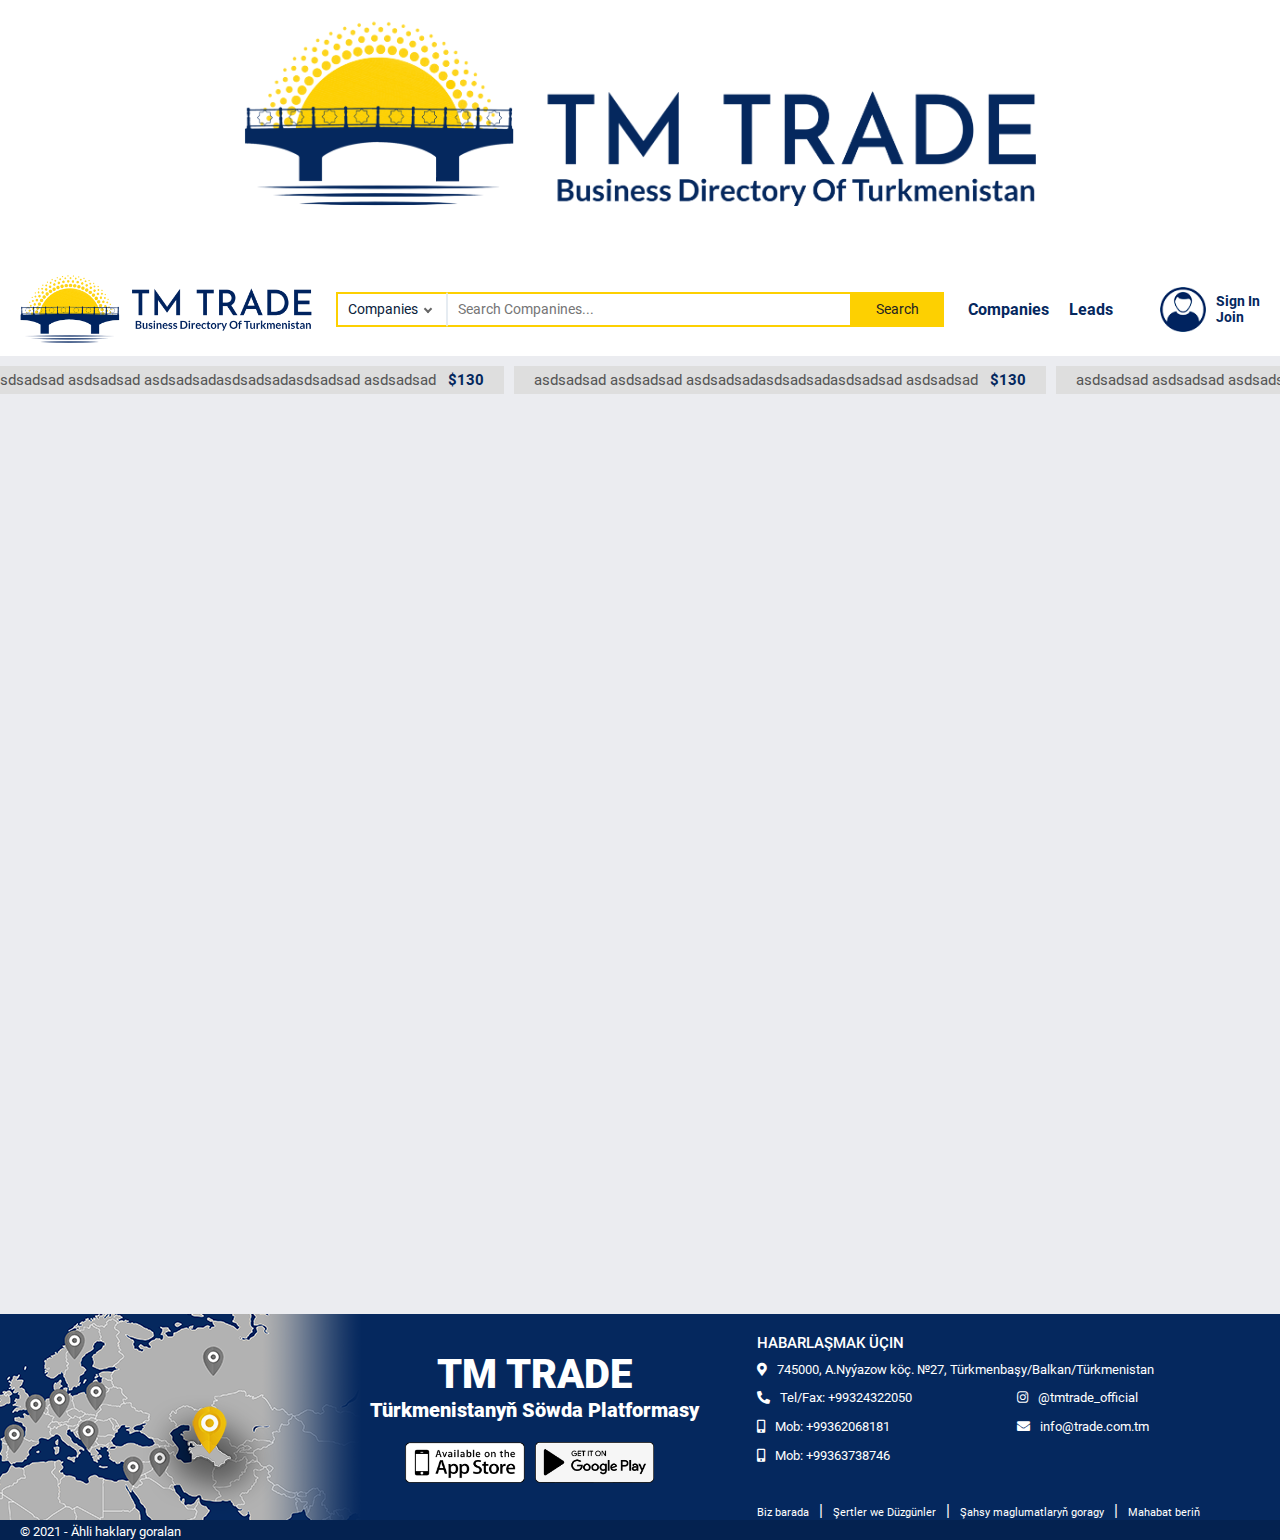
==== index.html @ 4eacf97b "first commit" ====
<!DOCTYPE html>
<html lang="ru">
<head>
    <meta charset="UTF-8">
    <meta http-equiv="X-UA-Compatible" content="IE=edge">
    <meta name="viewport" content="width=device-width, initial-scale=1.0">
    <link rel="stylesheet" type="text/css" href="css/lib/roboto.css" />
    <link rel="stylesheet" type="text/css" href="css/lib/all.min.css" />
    <link
      rel="stylesheet"
      href="css/lib/swiper-bundle.min.css"
    />
    <link rel="stylesheet" type="text/css" href="css/lib/bootstrap.min.css" />
    <link rel="stylesheet" type="text/css" href="css/style.css"/>
    <title>Document</title>
</head>
<body>

      <!-- #header start -->
      <header class="navbar main-header">
        <div class="container">
          <div class="row justify-content-center navbar-top-row">
            <div class="col-8">
              <div class="navbar__top">
                <div class="navbar__top-logo">
                  <img src="images/logo.png" alt="">
                </div>
               </div>
            </div>
          </div>
          <div class="row align-items-center">
            <div class="col-md-3">
              <div class="navbar__logo">
                <img src="images/splash.png" alt="">
              </div>
            </div>
            <div class="col-md-5 col-lg-6">
              <div class="navbar-search">
                <form class="navbar-search__form" action="">
                  <div class="select">
                    <div class="selectBtn" data-type="firstOption">Companies</div>
                    <div class="selectDropdown">
                      <div class="option" data-type="selectedComp">Companies</div>
                      <div class="option" data-type="selectedProd">Products</div>
                      <div class="option" data-type="selectedTender">Trade Leads</div>
                    </div>
                  </div>
                  <input id="navbar-search-input" class="nsi-input" oninput="return showicon()" type="text" placeholder="Search Companines...">
                  <i class="fas fa-times nsi-remove"></i>
                  <button>Search</button>
                </form>
              </div>
            </div>
            <div class="col-md-4 col-lg-3">
              <div class="navbar__links">
                <div class="navbar__links-nav">
                  <ul>
                    <li><a href="#">Companies</a></li>
                    <li><a href="#">Leads</a></li>
                  </ul>
                </div>
                <div class="navbar__sign">
                  <img src="images/user.png" alt="">
                  <div class="navbar__sign-link">
                    <a href="#">Sign In</a>
                    <a href="#">Join</a>
                  </div>
                </div>
              </div>
            </div>
          </div>
          
          
        </div>
      </header>
      <div class="marquee-js">
        <div class="marquee-js__wrapper">
            <a href="#">
              asdsadsad asdsadsad asdsadsadasdsadsadasdsadsad asdsadsad
              <span>$130</span>
            </a>
            <a href="#">
              asdsadsad asdsadsad asdsadsadasdsadsadasdsadsad asdsadsad
              <span>$130</span>
            </a>
            <a href="#">
              asdsadsad asdsadsad asdsadsadasdsadsadasdsadsad asdsadsad
              <span>$130</span>
            </a>
            <a href="#">
              asdsadsad asdsadsad asdsadsadasdsadsadasdsadsad asdsadsad
              <span>$130</span>
            </a>
            <a href="#">
              asdsadsad asdsadsad asdsadsadasdsadsadasdsadsad asdsadsad
              <span>$130</span>
            </a>
            <a href="#">
              asdsadsad asdsadsad asdsadsadasdsadsadasdsadsad asdsadsad
              <span>$130</span>
            </a>
            <a href="#">
              asdsadsad asdsadsad asdsadsadasdsadsadasdsadsad asdsadsad
              <span>$130</span>
            </a>
            <a href="#">
              asdsadsad asdsadsad asdsadsadasdsadsadasdsadsad asdsadsad
              <span>$130</span>
            </a>
            <a href="#">
              asdsadsad asdsadsad asdsadsadasdsadsadasdsadsad asdsadsad
              <span>$130</span>
            </a>
            <a href="#">
              asdsadsad asdsadsad asdsadsadasdsadsadasdsadsad asdsadsad
              <span>$130</span>
            </a>
            <a href="#">
              asdsadsad asdsadsad asdsadsadasdsadsadasdsadsad asdsadsad
              <span>$130</span>
            </a>
            <a href="#">
              asdsadsad asdsadsad asdsadsadasdsadsadasdsadsad asdsadsad
              <span>$130</span>
            </a>
          
        </div>
      </div>
      <!-- #header end -->
    <main class="main">
      <div class="content">
        <div class="container" style="padding: 0 0;" >
        </div>
      </div>
    </main>
    <footer class="footer">
        <div class="container">
          <div class="row align-items-center">
            <div class="offset-md-4 offset-lg-4 offset-xl-3 offset-xxl-1 col-md-3 col-lg-3 col-xl-4 col-xxl-6">
              <div class="footer__logo">
                <div class="footer__text">
                  <span>TM TRADE</span>
                  <p>Türkmenistanyň Söwda Platformasy</p>
                </div>
                <div class="footer__get-app">
                  <ul>
                    <li><a href="#"><img src="images/appstore.png" alt=""></a></li>
                    <li><a href="#"><img src="images/googleplay.png" alt=""></a></li>
                  </ul>
                </div>
              </div>
            </div>
            <div class="col-md-5 col-lg-5 col-xl-5 col-xxl-5">
              <div class="footer__content">
                <div class="footer__info">
                  <h4>HABARLAŞMAK ÜÇIN</h4>
                  <p><i class="fas fa-map-marker-alt"></i> 745000, A.Nyýazow köç. №27, Türkmenbaşy/Balkan/Türkmenistan</p>
                  <ul>
                    <li><a href="tel: +99324322050"><i class="fas fa-phone-alt"></i>Tel/Fax: +99324322050</a></li>
                    <li><a href="tel: +99362068181"><i class="fas fa-mobile-alt"></i>Mob: +99362068181</a></li>
                    <li><a href="tel: +99363738746"><i class="fas fa-mobile-alt"></i>Mob: +99363738746</a></li>
                    <li><a href="https://instagram.com/tmtrade_official"><i class="fab fa-instagram"></i>@tmtrade_official</a></li>
                    <li><a href="mailto: info@trade.com.tm"><i class="fas fa-envelope"></i>info@trade.com.tm</a></li>
                  </ul>
                </div>
                <div class="footer__links">
                  <ul>
                    <li><a href="#">Biz barada</a><span>|</span></li>
                    <li><a href="#">Şertler we Düzgünler</a><span>|</span></li>
                    <li><a href="#">Şahsy maglumatlaryň goragy</a><span>|</span></li>
                    <li><a href="#">Mahabat beriň</a></li>
                  </ul>
                </div>
              </div>
            </div>
          </div>
        </div>
        <div class="footer__bottom">
          <div class="container">
            <div class="row">
              <div class="col-md-3 col-xl-6">
                <span>© 2021 - Ähli haklary goralan</span>
              </div>
              <div class="col-md-9 col-xl-6">
                <div class="footer__bottom-links">
                  <ul>
                    <li><a href="#">Biz barada</a><span>|</span></li>
                    <li><a href="#">Şertler we Düzgünler</a><span>|</span></li>
                    <li><a href="#">Şahsy maglumatlaryň goragy</a><span>|</span></li>
                    <li><a href="#">Mahabat beriň</a></li>
                  </ul>
                </div>
              </div>
            </div>
          </div>
        </div>
    </footer>
    <!-- <div class="verybottom">
      <div class="container">
        
      </div>
  </div> -->
    
      <script src="js/lib/bootstrap.min.js"></script>
      <script src="js/lib/swiper-bundle.min.js"></script>
      <!-- <script src="js/lib/jquery.marquee.min.js"></script>
      <script src="js/lib/jquery.js"></script> -->
      <script src="js/main.js"></script>

      <!-- Initialize Swiper -->
      <script>
        var swiper = new Swiper(".mySwiper", {
          spaceBetween: 8,
          loop: true,
          pagination: {
          el: ".swiper-pagination",
          clickable: true,
        },
          centeredSlides: true,
          autoplay: {
          delay: 2500,
          disableOnInteraction: false,
        },
          navigation: {
            nextEl: ".swiper-button-next",
            prevEl: ".swiper-button-prev",
          },
        });
      </script>
      <script>
        var marqueeJS = {
  init: function(){
    marqueeJS.Tags = document.querySelectorAll('.marquee-js');
    for(var i = 0; i < marqueeJS.Tags.length; i++){
      marqueeJS.Tags[i].style.overflow = 'hidden';
    }
    marqueeJS.Tags = document.querySelectorAll('.marquee-js__wrapper');
    for(var i = 0; i < marqueeJS.Tags.length; i++){
      marqueeJS.Tags[i].style.position = 'relative';
      marqueeJS.Tags[i].style.right = '-'+marqueeJS.Tags[i].parentElement.offsetWidth+'px';
    }
    marqueeJS.loop();
  },
  loop: function(){
    for(var i = 0; i < marqueeJS.Tags.length; i++){
      var x = parseFloat(marqueeJS.Tags[i].style.right);
      x ++;
      var W = marqueeJS.Tags[i].parentElement.offsetWidth;
      var w = marqueeJS.Tags[i].offsetWidth;
      if((x/100) * W  > w) x = -W;
      if (marqueeJS.Tags[i].parentElement.parentElement.querySelector(':hover') !== marqueeJS.Tags[i].parentElement) marqueeJS.Tags[i].style.right = x + 'px';
    } 
    requestAnimationFrame(this.loop.bind(this));
  }
};
window.addEventListener('load',marqueeJS.init);

      </script>
</body>
</html>
---- css/lib/roboto.css ----
/* This stylesheet generated by Transfonter (https://transfonter.org) on February 25, 2018 4:00 PM */


@font-face {
    font-family: 'Roboto';
    src: url('../../fonts/roboto/Roboto-Bold.eot');
    src: local('Roboto Bold'), local('Roboto-Bold'),
        url('../../fonts/roboto/Roboto-Bold.eot?#iefix') format('embedded-opentype'),
        url('../../fonts/roboto/Roboto-Bold.woff') format('woff'),
        url('../../fonts/roboto/Roboto-Bold.ttf') format('truetype');
    font-weight: bold;
    font-style: normal;
}

@font-face {
    font-family: 'Roboto';
    src: url('../../fonts/roboto/Roboto-Regular.eot');
    src: local('Roboto'), local('Roboto-Regular'),
        url('../../fonts/roboto/Roboto-Regular.eot?#iefix') format('embedded-opentype'),
        url('../../fonts/roboto/Roboto-Regular.woff') format('woff'),
        url('../../fonts/roboto/Roboto-Regular.ttf') format('truetype');
    font-weight: 400;
    font-style: normal;
}

@font-face {
    font-family: 'Roboto';
    src: url('../../fonts/roboto/Roboto-Medium.eot');
    src: local('Roboto Medium'), local('Roboto-Medium'),
        url('../../fonts/roboto/Roboto-Medium.eot?#iefix') format('embedded-opentype'),
        url('../../fonts/roboto/Roboto-Medium.woff') format('woff'),
        url('../../fonts/roboto/Roboto-Medium.ttf') format('truetype');
    font-weight: 500;
    font-style: normal;
}


@font-face {
    font-family: 'Roboto';
    src: url('../../fonts/roboto/Roboto-Black.eot');
    src: local('Roboto Black'), local('Roboto-Black'),
        url('../../fonts/roboto/Roboto-Black.eot?#iefix') format('embedded-opentype'),
        url('../../fonts/roboto/Roboto-Black.woff') format('woff'),
        url('../../fonts/roboto/Roboto-Black.ttf') format('truetype');
    font-weight: 900;
    font-style: normal;
}

@font-face {
    font-family: 'Roboto';
    src: url('../../fonts/roboto/Roboto-Light.eot');
    src: local('Roboto Light'), local('Roboto-Light'),
        url('../../fonts/roboto/Roboto-Light.eot?#iefix') format('embedded-opentype'),
        url('../../fonts/roboto/Roboto-Light.woff') format('woff'),
        url('../../fonts/roboto/Roboto-Light.ttf') format('truetype');
    font-weight: 300;
    font-style: normal;
}


@font-face {
    font-family: 'Roboto';
    src: url('../../fonts/roboto/Roboto-Thin.eot');
    src: local('Roboto Thin'), local('Roboto-Thin'),
        url('../../fonts/roboto/Roboto-Thin.eot?#iefix') format('embedded-opentype'),
        url('../../fonts/roboto/Roboto-Thin.woff') format('woff'),
        url('../../fonts/roboto/Roboto-Thin.ttf') format('truetype');
    font-weight: 100;
    font-style: normal;
}
---- css/style.css ----
.container {
  margin: 0 auto;
  max-width: 1440px;
  padding: 0 20px;
}

.wrapper {
  display: flex;
  flex-direction: column;
  min-height: 100vh;
}
.wrapper .content {
  flex: 1 0 auto;
}
.wrapper .footer {
  flex: 0 0 auto;
}

.main {
  display: flex;
  flex-direction: column;
  min-height: 100vh;
}
.main .content {
  flex: 1 0 auto;
}
.main .footer {
  flex: 0 0 auto;
}

.main-auth {
  display: flex;
  flex-direction: column;
}

.navbar-top-row-scrolled {
  display: none;
}

.navbar__top {
  display: flex;
  padding-top: 5px;
  padding-bottom: 5px;
  justify-content: end;
}
.navbar__top .select-lang {
  position: relative;
  width: 120px;
  z-index: 1000;
  font-size: 12px;
}
.navbar__top .select-lang-btn {
  display: flex;
  flex-direction: row;
  align-items: center;
}
.navbar__top .select-lang-btn img {
  margin-right: 5px;
}
.navbar__top .select-lang .select-lang__btn {
  display: flex;
  height: 100%;
  align-items: center;
  align-self: center;
  padding-left: 10px;
  box-sizing: border-box;
  border-radius: 3px;
  width: 100%;
  cursor: pointer;
  position: relative;
  -webkit-user-select: none;
  -webkit-user-select--moz-user-select: none;
  -webkit-user-select--ms-user-select: none;
  -webkit-user-select--ms-user-select-user-select: none;
  background: #fff;
  font-size: 14px;
  display: flex;
  align-items: center;
}
.navbar__top .select-lang .select-lang__btn i {
  margin-left: 5px;
  font-size: 12px;
  color: #666;
}
.navbar__top .select-lang .select-lang__btn.toggle {
  border-radius: 3px 3px 0 0;
}
.navbar__top .select-lang .select-lang__btn.toggle:after {
  -webkit-transform: translateY(-50%) rotate(-135deg);
  -webkit-transform-transform: translateY(-50%) rotate(-135deg);
}
.navbar__top .select-lang .select-lang__dropdown {
  position: absolute;
  top: 100%;
  width: 100%;
  border-radius: 0 0 3px 3px;
  overflow: hidden;
  background: var(--bg1);
  border-top: 1px solid #eee;
  z-index: 1;
  background: #fff;
  -webkit-transform: scale(1, 0);
  -webkit-transform-transform: scale(1, 0);
  -webkit-transform-origin: top center;
  -webkit-transform-origin-transform-origin: top center;
  visibility: hidden;
  transition: 0.2s ease;
  box-shadow: 0 3px 3px rgba(0, 0, 0, 0.2);
  font-size: 12px;
}
.navbar__top .select-lang .select-lang__dropdown .option-lang {
  display: flex;
  flex-direction: row;
  align-items: center;
}
.navbar__top .select-lang .select-lang__dropdown .option-lang a {
  display: inline-block;
  width: 100%;
  padding: 10px;
}
.navbar__top .select-lang .select-lang__dropdown .option-lang a img {
  margin-right: 5px;
}
.navbar__top .select-lang .select-lang__dropdown .option-lang {
  box-sizing: border-box;
  cursor: pointer;
}
.navbar__top .select-lang .select-lang__dropdown .option-lang:hover {
  background: #f8f8f8;
}
.navbar__top .select-lang .select-lang__dropdown.toggle {
  visibility: visible;
  transform: scale(1, 1);
}
.navbar__logo img {
  width: 100%;
}
.navbar__search {
  display: flex;
  flex-direction: column;
}
.navbar__sign {
  display: flex;
  align-items: center;
  justify-content: flex-end;
}
.navbar__sign img {
  width: 42%;
  margin-right: 10px;
}
.navbar__sign-link {
  display: flex;
  flex-direction: column;
}
.navbar__sign-link a {
  color: #05285e;
  font-weight: 700;
}
.navbar__sign-link a:hover {
  color: #05285e;
  text-decoration: underline;
}
.navbar__links {
  display: flex;
  justify-content: space-between;
  align-items: center;
}
.navbar__links ul {
  display: flex;
  flex-direction: row;
}
.navbar__links ul li {
  margin-right: 20px;
}
.navbar__links ul li a {
  font-size: 16px;
  font-weight: 700;
  color: #05285e;
}
.navbar__links ul li a:hover {
  text-decoration: underline;
}

.navbar-search__form {
  position: relative;
  display: flex;
  flex-direction: row;
}
.navbar-search__form input {
  font-size: 14px;
  padding: 0px 10px;
  position: relative;
  border: 2px solid #fdd001;
  width: 89%;
  height: 35px;
  outline: none;
  border-left: 1px solid #e6ecf2;
}
.navbar-search__form button {
  font-size: 14px;
  width: 20%;
  padding: 0 5px;
  border: 0;
  background-color: #fdd001;
  color: #222;
  height: 35px;
}
.navbar-search__form .nsi-remove {
  position: absolute;
  background: #fff;
  color: #ed151d;
  top: 22%;
  font-size: 20px;
  font-weight: 700;
  right: 17%;
  display: none;
  cursor: pointer;
}
.navbar-search__form .nsi-active {
  display: initial;
}
.navbar-search__form__item-content {
  padding: 3px 5px;
  width: 100%;
}
.navbar-search__form__item-content a {
  font-size: 13px;
  position: relative;
  transition: 1s;
}
.navbar-search__form__item-content a::after {
  content: "";
  color: #fff;
  position: absolute;
  left: 120%;
  top: 25%;
  width: 7px;
  height: 7px;
  background-color: #fff;
  border: 1px solid;
  border-color: transparent transparent #222 #222;
  z-index: 1111;
  transform: rotate(-45deg);
}
.navbar-search__form:hover .search-dropdown__dropdown-list {
  display: initial;
}
.navbar-search__form__dropdown-list {
  position: absolute;
  left: -1.5%;
  min-height: 100%;
  top: 100%;
  display: none;
  border: 2px solid #fdd001;
  border-top: none;
  z-index: 100;
}
.navbar-search__form__dropdown-item {
  padding: 5px 10px;
}
.navbar-search__form__dropdown-item a {
  font-size: 13px;
}

.select {
  position: relative;
  width: 150px;
  border: 2px solid #fdd001;
  z-index: 1000;
  font-size: 12px;
  border-right: 1px solid #e6ecf2;
}
.select .selectBtn {
  display: flex;
  height: 100%;
  align-items: center;
  align-self: center;
  padding-left: 10px;
  box-sizing: border-box;
  border-radius: 3px;
  width: 100%;
  cursor: pointer;
  position: relative;
  -webkit-user-select: none;
  -webkit-user-select--moz-user-select: none;
  -webkit-user-select--ms-user-select: none;
  -webkit-user-select--ms-user-select-user-select: none;
  background: #fff;
  font-size: 14px;
}
.select .selectBtn:after {
  content: "";
  position: absolute;
  top: 50%;
  right: 15px;
  width: 6px;
  height: 6px;
  -webkit-transform: translateY(-50%) rotate(45deg);
  -webkit-transform-transform: translateY(-50%) rotate(45deg);
  border-right: 2px solid #666;
  border-bottom: 2px solid #666;
  transition: 0.2s ease;
}
.select .selectBtn.toggle {
  border-radius: 3px 3px 0 0;
}
.select .selectBtn.toggle:after {
  -webkit-transform: translateY(-50%) rotate(-135deg);
  -webkit-transform-transform: translateY(-50%) rotate(-135deg);
}
.select .selectDropdown {
  position: absolute;
  top: 100%;
  width: 100%;
  border-radius: 0 0 3px 3px;
  overflow: hidden;
  background: var(--bg1);
  border-top: 1px solid #eee;
  z-index: 1;
  background: #fff;
  -webkit-transform: scale(1, 0);
  -webkit-transform-transform: scale(1, 0);
  -webkit-transform-origin: top center;
  -webkit-transform-origin-transform-origin: top center;
  visibility: hidden;
  transition: 0.2s ease;
  box-shadow: 0 3px 3px rgba(0, 0, 0, 0.2);
  font-size: 12px;
}

.select .selectDropdown .option {
  padding: 10px;
  box-sizing: border-box;
  cursor: pointer;
}

.select .selectDropdown .option:hover {
  background: #f8f8f8;
}

.select .selectDropdown.toggle {
  visibility: visible;
  -webkit-transform: scale(1, 1);
  -webkit-transform-transform: scale(1, 1);
}

.main-header {
  padding: 10px 0;
  width: 100%;
  display: flex;
  justify-content: space-between;
  align-self: center;
  align-items: center;
  z-index: 1000;
  background-color: #fff;
  transition: 0.4s ease-out;
}
.main-header .logo {
  width: 220px;
}
.main-header .logo img {
  width: 88%;
}
.main-header .navbar_links {
  display: flex;
  list-style: none;
  margin-right: 50px;
  letter-spacing: 1px;
}
.main-header .navbar_links .navbar_link {
  transition: opacity 0.4s ease-in-out, transform 0.6s cubic-bezier(0.175, 0.885, 0.32, 1.275);
}
.main-header .navbar_links .navbar_link:nth-of-type(2) {
  transition-delay: 0.1s;
}
.main-header .navbar_links .navbar_link:nth-of-type(3) {
  transition-delay: 0.2s;
}
.main-header .navbar_links .navbar_link:nth-of-type(4) {
  transition-delay: 0.3s;
}
.main-header .navbar_links .navbar_link a {
  margin: 3px 10px 3px 3px;
  padding: 16px 8px;
}
.main-header .navbar_links .navbar_link a:hover {
  background: rgba(255, 255, 255, 0.2);
}
.main-header .menu-icon {
  position: relative;
  padding: 26px 10px;
  cursor: pointer;
  z-index: 1;
  display: none;
}
.main-header .menu-icon__line {
  display: block;
  position: relative;
  background: #000;
  height: 2px;
  width: 20px;
  border-radius: 4px;
  transition: background 0.8s ease;
}
.main-header .menu-icon__line::before, .main-header .menu-icon__line::after {
  content: "";
  position: absolute;
  height: 100%;
  width: 100%;
  border-radius: 4px;
  background: #000;
  transition: background 0.8s ease;
}
.main-header .menu-icon__line::before {
  transform: translateY(-5px);
}
.main-header .menu-icon__line::after {
  transform: translateY(5px);
}
.main-header .menu-btn {
  display: none;
}
.main-headerscrolled {
  background: #fff;
  color: white;
}
.main-headerscrolled .menu-icon__line, .main-headerscrolled .menu-icon__line::before, .main-headerscrolled .menu-icon__line::after {
  background: white;
}

.product-card-link:hover {
  color: #222;
}
.product-card-link:hover h4 {
  color: #1470cc;
}

.product-card {
  border-bottom: 1px solid #e6ecf2;
  display: flex;
  flex-direction: row;
  align-items: center;
}
.product-card__logo {
  margin-right: 10px;
  width: 30%;
  display: flex;
  justify-content: center;
}
.product-card__logo img {
  width: 100%;
  height: 120px;
  padding: 5px;
  object-fit: scale-down;
}
.product-card__info {
  width: 70%;
  margin: 20px 0;
  display: flex;
  flex-direction: column;
  padding-right: 10px;
}
.product-card__response {
  margin-bottom: 10px;
}
.product-card__response h4 {
  font-size: 20px;
  overflow: hidden;
  display: -webkit-box;
  -webkit-box-orient: vertical;
  -webkit-line-clamp: 2;
}
.product-card__location {
  display: flex;
  flex-direction: row;
  align-items: center;
}
.product-card__location p {
  margin-right: 30px;
  font-size: 14px;
  font-weight: 600;
  color: #888;
}
.product-card__location span {
  font-size: 14px;
  color: #888;
  font-weight: 500;
}
.product-card__location span i {
  margin-right: 5px;
  color: #555;
}

#countries {
  margin: 0;
}

.mainproducts {
  overflow: hidden;
  display: -webkit-box;
  -webkit-box-orient: vertical;
  -webkit-line-clamp: 2;
  line-height: 19px;
}

.search__block-center-content {
  background-color: #fff;
}
.search__block-center .sbc-found p {
  font-size: 16px;
  color: #555;
}
.search__block-center .sbc-found p span {
  font-weight: 600;
  color: #222;
  padding: 5px;
}

.search__block-rightbar {
  background-color: #fff;
  display: flex;
  flex-direction: column;
}

.leadspage-title {
  background-color: #fff;
  padding: 15px;
  display: flex;
  flex-direction: row;
  justify-content: space-between;
  align-items: center;
}
.leadspage-title h2 {
  font-size: 20px;
  color: #222;
}
.leadspage-title a {
  font-size: 14px;
  padding: 7px 14px;
  background-color: #5cb85c;
  color: #fff;
}

.leadscard {
  background-color: #fff;
  margin-top: 10px;
}
.leadscard__item {
  border-bottom: 1px solid #e6ecf2;
}
.leadscard__content {
  padding: 15px;
}
.leadscard__content:hover {
  background-color: rgba(230, 236, 242, 0.5);
}
.leadscard__title {
  display: flex;
  flex-direction: row;
  justify-content: space-between;
  align-content: center;
  padding: 5px 0;
}
.leadscard__title a {
  display: flex;
  align-items: center;
  color: #1470cc;
}
.leadscard__title img {
  object-fit: none;
}
.leadscard__text {
  margin: 8px 0;
}
.leadscard__text p {
  font-size: 13px;
  color: #555;
  overflow: hidden;
  display: -webkit-box;
  -webkit-box-orient: vertical;
  -webkit-line-clamp: 2;
}
.leadscard__keys p {
  font-size: 13px;
  color: #1470cc;
}
.leadscard__keys p a {
  font-size: 13px;
  color: #1470cc;
}
.leadscard__keys p a:hover {
  text-decoration: underline;
}
.leadscard__info {
  margin-top: 8px;
}
.leadscard__info ul {
  display: flex;
  flex-direction: row;
}
.leadscard__info ul li {
  margin-right: 10px;
  font-size: 13px;
}

.lead, .lead-last, .lead-rules {
  background-color: #fff;
  margin-top: 10px;
  font-weight: normal;
}
.lead h5, .lead-last h5, .lead-rules h5 {
  font-size: 18px;
  color: #222;
}

.lead hr {
  color: #888;
}
.lead__detail {
  display: flex;
  flex-direction: column;
  padding: 25px;
}
.lead__type {
  display: flex;
  flex-direction: row;
  align-items: center;
  align-content: center;
  align-self: center;
}
.lead__type h5 {
  line-height: 25px;
}
.lead__name {
  padding: 10px 0 0 5px;
}
.lead__name-text {
  display: flex;
  flex-direction: row;
  align-items: center;
  justify-content: space-between;
}
.lead__name-text h5 {
  font-size: 17px;
  font-weight: normal;
  color: #ed151d;
}
.lead__name-text img {
  object-fit: none;
}
.lead__name-info {
  padding-top: 5px;
}
.lead__name-info ul {
  display: flex;
  flex-direction: row;
}
.lead__name-info ul li {
  margin-right: 13px;
  color: #222;
}
.lead__name-info ul li i {
  font-size: 15px;
}
.lead__name-info ul li span {
  font-weight: 500;
  font-size: 12px;
}
.lead__text h5 {
  margin-bottom: 10px;
}
.lead__text p {
  padding-left: 5px;
  font-size: 14px;
  color: #555;
}
.lead__contact h5 {
  margin-bottom: 10px;
}
.lead__contact ul {
  padding-left: 5px;
  display: flex;
  flex-direction: column;
}
.lead__contact ul li {
  margin-right: 50px;
  margin-bottom: 10px;
}
.lead__contact ul li a {
  font-size: 15px;
  color: #222;
  font-weight: 400;
}
.lead__contact ul li a:hover {
  color: #1470cc;
  text-decoration: underline;
}
.lead__contact ul li a i {
  font-size: 18px;
  margin-right: 5px;
}
.lead__photos h5 {
  margin-bottom: 10px;
}
.lead__keys h3 {
  margin-bottom: 10px;
}
.lead__keys ul {
  display: flex;
  flex-direction: row;
  padding-left: 5px;
}
.lead__keys ul li a {
  font-size: 14px;
  color: #ed151d;
}
.lead__keys ul li a:hover {
  text-decoration: underline;
}
.lead__keys ul li span {
  font-size: 16px;
  color: #888;
}
.lead__sectors h5 {
  margin-bottom: 10px;
}
.lead__other h5 {
  margin-bottom: 10px;
}
.lead__other ul {
  padding-left: 5px;
}
.lead__other ul li {
  padding: 3px 0;
  font-size: 14px;
  display: flex;
  flex-direction: row;
  align-items: center;
}
.lead__other ul li i {
  font-size: 6px;
  padding-right: 7px;
  color: #222;
}
.lead__other ul li a {
  color: #222;
}
.lead__other ul li a:hover {
  color: #ed151d;
  text-decoration: underline;
}

.lead-last__title {
  padding: 20px 15px 10px 20px;
}
.lead-last__title h3 {
  color: #555;
}
.lead-last__choose {
  display: flex;
  flex-wrap: wrap;
  border-top: 1px solid #eeeeee;
}
.lead-last__choose input[type=radio] {
  display: none;
}
.lead-last__choose input[type=radio]:checked + label + .lead-last__tab {
  display: block;
}
.lead-last__choose input[type=radio]:checked + label {
  background: #fff;
  border: 1px solid #e6ecf2;
  border-bottom: 1px solid #ed151d;
}
.lead-last__choose label {
  padding: 10px 10px;
  background: #fff;
  font-weight: 500;
  color: #222;
  cursor: pointer;
}
.lead-last__choose .lead-last__tab {
  border-top: 1px solid #eeeeee;
  width: 100%;
  background: #fff;
  order: 1;
  display: none;
}
.lead-last__item {
  border-bottom: 1px solid #e6ecf2;
  max-height: 48px;
}
.lead-last__item:hover {
  background-color: rgba(230, 236, 242, 0.5);
}
.lead-last__item a {
  font-size: 14px;
  line-height: 18px;
  display: inline;
  width: 100%;
  max-height: 48px;
  overflow: hidden;
  display: -webkit-box;
  -webkit-box-orient: vertical;
  -webkit-line-clamp: 2;
  box-sizing: border-box;
  padding: 10px 15px;
}
.lead-last__item a:hover {
  text-decoration: underline;
  color: #ed151d;
}
.lead-last .lead-last-buy a {
  color: #1470cc;
}
.lead-last .lead-last-sell a {
  color: #ed151d;
}

.lead-add {
  background-color: #fff;
  margin-top: 10px;
  margin-bottom: 10px;
  font-weight: normal;
}
.lead-add .form-wizard {
  background-color: #fff;
  color: #555;
  padding: 30px;
}
.lead-add .form-wizard .wizard-form-radio {
  display: inline-block;
  margin-right: 20px;
  position: relative;
}
.lead-add .form-wizard .wizard-form-radio input[type=radio] {
  -webkit-appearance: none;
  -o-appearance: none;
  appearance: none;
  background-color: #dddddd;
  height: 25px;
  width: 25px;
  display: inline-block;
  vertical-align: middle;
  border-radius: 50%;
  position: relative;
  cursor: pointer;
}
.lead-add .form-wizard .wizard-form-radio input[type=radio]:focus {
  outline: 0;
}
.lead-add .form-wizard .wizard-form-radio input[type=radio]:checked {
  background-color: #fdd001;
}
.lead-add .form-wizard .wizard-form-radio input[type=radio]:checked::before {
  content: "";
  position: absolute;
  width: 10px;
  height: 10px;
  display: inline-block;
  background-color: #ffffff;
  border-radius: 50%;
  left: 1px;
  right: 0;
  margin: 0 auto;
  top: 8px;
}
.lead-add .form-wizard .wizard-form-radio input[type=radio] ~ label {
  cursor: pointer;
}
.lead-add .form-wizard .form-wizard-header {
  text-align: center;
}
.lead-add .form-wizard .form-wizard-next-btn, .lead-add .form-wizard .form-wizard-previous-btn, .lead-add .form-wizard .form-wizard-submit {
  background-color: #fdd001;
  color: #ffffff;
  display: inline-block;
  min-width: 100px;
  min-width: 120px;
  padding: 10px;
  text-align: center;
}
.lead-add .form-wizard .form-wizard-next-btn:hover, .lead-add .form-wizard .form-wizard-next-btn:focus, .lead-add .form-wizard .form-wizard-previous-btn:hover, .lead-add .form-wizard .form-wizard-previous-btn:focus, .lead-add .form-wizard .form-wizard-submit:hover, .lead-add .form-wizard .form-wizard-submit:focus {
  color: #ffffff;
  opacity: 0.6;
  text-decoration: none;
}
.lead-add .form-wizard .wizard-fieldset {
  display: none;
}
.lead-add .form-wizard .wizard-fieldset.show {
  display: block;
}
.lead-add .form-wizard .wizard-form-error {
  display: none;
  background-color: #ed151d;
  position: absolute;
  left: 0;
  right: 0;
  bottom: 0;
  height: 2px;
  width: 100%;
}
.lead-add .form-wizard .form-wizard-previous-btn {
  background-color: #ed151d;
}
.lead-add .form-wizard .form-control {
  font-weight: 400;
  padding: 6px 12px;
  color: #222;
  background-color: white;
  border: 1px solid #dbdbdb;
  border-radius: 0;
}
.lead-add .form-wizard .form-control:focus {
  box-shadow: none;
}
.lead-add .form-wizard .form-group {
  position: relative;
  margin: 20px 0;
}
.lead-add .form-wizard .wizard-form-text-label {
  position: absolute;
  left: 10px;
  top: 10px;
  transition: 0.2s linear all;
}
.lead-add .form-wizard .focus-input .wizard-form-text-label {
  color: #ed151d;
  top: -15px;
  transition: 0.2s linear all;
  font-size: 12px;
}
.lead-add .form-wizard .form-wizard-steps {
  margin: 30px 0;
  display: flex;
  justify-content: center;
}
.lead-add .form-wizard .form-wizard-steps li {
  width: 25%;
  float: left;
  position: relative;
  font-weight: normal;
}
.lead-add .form-wizard .form-wizard-steps li::after {
  background-color: #f3f3f3;
  content: "";
  height: 5px;
  left: 0;
  position: absolute;
  right: 0;
  top: 50%;
  transform: translateY(-50%);
  width: 100%;
  border-bottom: 1px solid #dddddd;
  border-top: 1px solid #dddddd;
}
.lead-add .form-wizard .form-wizard-steps li span {
  background-color: #dddddd;
  border-radius: 50%;
  display: inline-block;
  height: 40px;
  line-height: 40px;
  position: relative;
  text-align: center;
  width: 40px;
  z-index: 1;
}
.lead-add .form-wizard .form-wizard-steps li:last-child::after {
  width: 50%;
}
.lead-add .form-wizard .form-wizard-steps li.active span, .lead-add .form-wizard .form-wizard-steps li.activated span {
  background-color: #fdd001;
  color: #000;
  font-weight: 500;
}
.lead-add .form-wizard .form-wizard-steps li.active::after, .lead-add .form-wizard .form-wizard-steps li.activated::after {
  background-color: #fdd001;
  left: 50%;
  width: 50%;
  border-color: #fdd001;
}
.lead-add .form-wizard .form-wizard-steps li.activated::after {
  width: 100%;
  border-color: #fdd001;
}
.lead-add .form-wizard .form-wizard-steps li:last-child::after {
  left: 0;
}
.lead-add .form-wizard .wizard-password-eye {
  position: absolute;
  right: 32px;
  top: 50%;
  transform: translateY(-50%);
  cursor: pointer;
}
.lead-add .wizard-fieldset__done-text {
  background-color: #e0f0d6;
  padding: 25px;
  color: #555;
}
.lead-add #inputGroupFile02 {
  border: 1px solid #dbdbdb;
  background-color: #fff;
  padding: 6px 12px;
}
.lead-add .input-group-text {
  padding: 6px 12px;
  background: #dbdbdb;
}

.lead-rules__title {
  padding: 20px 15px 10px 20px;
  border-bottom: 2px solid #dbdbdb;
}
.lead-rules__content {
  padding: 10px 25px 25px 25px;
}
.lead-rules__content ul li {
  padding-top: 10px;
  color: #555;
}
.lead-rules__content ul li strong {
  margin-right: 5px;
}
.lead-rules__content ul li a {
  color: #ed151d;
}
.lead-rules__content ul li a:hover {
  text-decoration: underline;
}

@keyframes click-radio-wave {
  0% {
    width: 25px;
    height: 25px;
    opacity: 0.35;
    position: relative;
  }
  100% {
    width: 60px;
    height: 60px;
    margin-left: -15px;
    margin-top: -15px;
    opacity: 0;
  }
}
@media screen and (max-width: 767px) {
  .wizard-content-left {
    height: auto;
  }
}
.marquee-js__wrapper {
  width: 100000px;
  margin-left: -99%;
  display: flex;
  flex-direction: row;
  margin-top: 10px;
  overflow: hidden;
}
.marquee-js__wrapper a {
  background: #dedede;
  margin: 0 5px;
  padding: 5px 20px;
  color: #555;
  font-size: 15px;
}
.marquee-js__wrapper a:hover {
  color: #222;
  background-color: #fff;
}
.marquee-js__wrapper a span {
  margin-left: 8px;
  color: #05285e;
  font-weight: 700;
}

.main {
  margin: 0 auto;
  max-width: 1440px;
  padding: 0 20px;
}

.main__block {
  margin: 10px 0 0 0;
}

.leftbar {
  padding: 20px 0 0 20px;
  position: relative;
}
.leftbar__content {
  width: 100%;
  cursor: pointer;
}
.leftbar__content h6 {
  color: #222;
  font-weight: 600;
  letter-spacing: 1px;
  padding: 10px 0;
  padding: 0 2px;
}
.leftbar__list {
  padding-top: 20px;
  width: 100%;
}
.leftbar__item {
  transition: all 0.3s ease;
  padding: 5px 15px 5px 0;
}
.leftbar__item:hover {
  background-color: rgba(230, 236, 242, 0.5);
  box-shadow: 0px 0px 10px 0px rgba(51, 51, 51, 0.2);
}
.leftbar__item:hover:hover .leftbar__item-content a {
  padding-left: 10px;
}
.leftbar__item .leftbar__item-content {
  padding: 3px 5px;
  width: 100%;
  display: flex;
  justify-content: space-between;
  align-items: center;
}
.leftbar__item .leftbar__item-content a {
  color: #555;
  font-weight: 400;
  font-size: 14px;
  transition: all 0.3s ease;
}
.leftbar__item .leftbar__item-content span {
  background-color: #EBECF0;
  padding: 2px 10px;
  font-size: 12px;
  border-radius: 12px;
}
.leftbar__item:hover .leftbar__dropdown-list {
  display: initial;
}
.leftbar__item .leftbar__dropdown-list {
  position: absolute;
  left: 100%;
  width: 300px;
  min-height: 100%;
  top: 0;
  display: none;
  background-color: #fff;
  border: 1px solid #e6ecf2;
  border-top: none;
  z-index: 100;
}
.leftbar__item #more__dropdown-list {
  background-color: #fff;
  color: #555;
  width: 300px;
}
.leftbar__item #more__dropdown-item {
  margin-left: 10px;
}
.leftbar__item #more__dropdown-item:hover #more__dropdown-link {
  color: #222;
}
.leftbar__item #more__dropdown-item:hover {
  background-color: rgba(230, 236, 242, 0.5);
}
.leftbar__item #more__dropdown-link {
  color: #555;
}
.leftbar__item .more__dropdown-sub {
  color: #555;
}
.leftbar__item .leftbar__dropdown-item {
  padding: 0 10px;
  display: flex;
  justify-content: space-between;
  align-items: center;
}
.leftbar__item .leftbar__dropdown-item:hover {
  background-color: rgba(230, 236, 242, 0.5);
}
.leftbar__item .leftbar__dropdown-item a {
  padding: 10px 0;
  width: 100%;
  color: #555;
}
.leftbar__item .leftbar__dropdown-item span {
  font-size: 12px;
  cursor: pointer;
  color: #555;
  background-color: #EBECF0;
  padding: 2px 10px;
  border-radius: 12px;
}
.leftbar__item #more__item-content {
  width: 100%;
  display: flex;
  justify-content: space-between;
  align-items: center;
}
.leftbar #more-categories {
  padding: 10px 10px;
}

.leftbar__dropdown-item:hover .leftbar__dropdown-more-list {
  display: initial;
}
.leftbar__dropdown-item .leftbar__dropdown-more-list {
  position: absolute;
  left: 100%;
  width: 300px;
  min-height: 100%;
  border: 1px solid #e6ecf2;
  top: 0;
  display: none;
  background-color: #fff;
  border-top: none;
  z-index: 100;
}
.leftbar__dropdown-item .leftbar__dropdown-more-item {
  padding: 0 10px;
  display: flex;
  justify-content: space-between;
  align-items: center;
}
.leftbar__dropdown-item .leftbar__dropdown-more-item a {
  padding: 10px 0;
  width: 100%;
  color: #555;
}
.leftbar__dropdown-item .leftbar__dropdown-more-item:hover {
  background-color: rgba(230, 236, 242, 0.5);
}
.leftbar__dropdown-item .leftbar__dropdown-more-item span {
  cursor: pointer;
  color: #555;
}

.center {
  padding: 20px 20px 0 0px;
  height: 100%;
  display: flex;
  flex-direction: column;
}
.center .center__top .swiper {
  width: 100%;
  height: 100%;
}
.center .center__top .swiper:hover .swiper-button-next {
  opacity: 0.8;
}
.center .center__top .swiper:hover .swiper-button-prev {
  opacity: 0.8;
}
.center .center__top .swiper-slide {
  height: 530px;
  text-align: center;
  font-size: 18px;
  background: #fff;
  display: flex;
  justify-content: center;
  align-items: center;
  transition: 0.5s;
}
.center .center__top .swiper-slide a {
  display: block;
  width: 100%;
  height: 100%;
  object-fit: scale-down;
}
.center .center__top .swiper-slide img {
  display: block;
  width: 100%;
  height: 100%;
}
.center .center__top .swiper-button-next, .center .center__top .swiper-button-prev {
  transition: 0.3s;
  background: rgba(0, 0, 0, 0.8);
  right: 0;
  opacity: 0;
}
.center .center__top .swiper-button-next::after, .center .center__top .swiper-button-prev::after {
  color: #fff;
  font-size: 20px;
  font-weight: 700;
}
.center .center__top .swiper-button-prev {
  background: rgba(0, 0, 0, 0.8);
  left: 0;
  opacity: 0;
}
.center .center__top .swiper-button-prev::after {
  color: #fff;
  font-size: 20px;
}
.center .center__bottom {
  width: 100%;
  height: 100%;
}
.center .center__bottom-col {
  height: 50px;
}
.center .center__bottom-col a {
  text-transform: uppercase;
  font-size: 18px;
  font-weight: 700;
  color: #555;
}
.center .center__bottom-col a:hover {
  color: #1470cc;
}
.center .center__bottom-div {
  display: flex;
  justify-content: center;
  align-items: center;
  height: 100%;
  width: 100%;
}
.center .center__bottom-div-1 {
  background-color: #fdd001;
}
.center .center__bottom-div-2 {
  background-color: #fff;
  transform: skew(-30deg);
}
.center .center__bottom-div-2 a {
  transform: skew(30deg);
}
.center .center__bottom-div-3 {
  background-color: #fdd001;
}
.center .center__bottom-col-1 {
  padding-right: 0;
}
.center .center__bottom-col-2 {
  padding: 0;
  background-color: #fdd001;
}
.center .center__bottom-col-3 {
  padding-left: 0;
}
.center .center__bottom-col-3 ul {
  width: 100%;
  display: flex;
  flex-direction: row;
  justify-content: space-between;
  align-items: center;
}
.center .center__bottom-col-3 ul li {
  display: flex;
  justify-content: center;
}

.featured__companines-block {
  margin: 20px 0;
}

.second_block {
  height: 1000px;
}

.company-info {
  width: 100%;
  display: flex;
  flex-direction: row;
  justify-content: space-between;
  height: 280px;
}
.company-info__content {
  width: 60%;
  display: flex;
  flex-direction: row;
  align-items: center;
}
.company-info__logo {
  display: flex;
  justify-content: center;
  width: 30%;
}
.company-info__logo img {
  object-fit: scale-down;
  padding: 5px 10px;
}
.company-info__info {
  width: 70%;
  margin-left: 10px;
  padding-right: 10px;
}
.company-info__info h4 {
  margin-bottom: 5px;
  font-weight: 700;
  letter-spacing: 1px;
}
.company-info__info p {
  margin-bottom: 15px;
  color: #222;
  font-weight: 500;
  font-size: 16px;
  line-height: 25px;
  display: flex;
  align-items: center;
}
.company-info__info p i {
  color: #ed151d;
  font-size: 25px;
  margin-right: 10px;
}
.company-info__links {
  display: flex;
  flex-direction: row;
}
.company-info__links ul li {
  margin-bottom: 10px;
  display: flex;
}
.company-info__links ul li a {
  font-size: 14px;
  font-weight: 500;
}
.company-info__links ul li a:hover {
  text-decoration: underline;
}
.company-info__links ul li a i {
  font-size: 20px;
  margin-right: 10px;
}
.company-info__links-phones {
  margin-right: 70px;
}
.company-info__main {
  width: 40%;
  overflow: hidden;
}
.company-info__main img {
  min-width: 100%;
  max-width: 100%;
  min-height: 100%;
  object-fit: cover;
  object-position: top;
}

.company-detail-col {
  background-color: #EBECF0;
}

.company-detail {
  padding: 20px 0;
  margin-top: 10px;
  background-color: #fff;
}
.company-detail__about, .company-detail__products, .company-detail__brochure, .company-detail__categories, .company-detail__business-segment, .company-detail__map, .company-detail__gallery {
  padding: 0 20px;
  margin-bottom: 20px;
}
.company-detail__about h5, .company-detail__products h5, .company-detail__brochure h5, .company-detail__categories h5, .company-detail__business-segment h5, .company-detail__map h5, .company-detail__gallery h5 {
  font-size: 20px;
  font-weight: 600;
  padding-bottom: 10px;
}
.company-detail__products ul {
  columns: 2;
  -webkit-columns: 2;
  -moz-columns: 2;
}
.company-detail__products ul li {
  display: flex;
  padding-top: 7px;
  align-items: center;
}
.company-detail__products ul li i {
  font-size: 6px;
  margin-right: 10px;
}
.company-detail__brochure a {
  padding-left: 10px;
  display: flex;
  font-size: 16px;
  align-items: center;
}
.company-detail__brochure a i {
  font-size: 20px;
  margin-right: 5px;
}
.company-detail__filter {
  display: flex;
  flex-direction: row;
  justify-content: space-between;
}
.company-detail__categories {
  width: 50%;
}
.company-detail__business-segment {
  width: 50%;
}
.company-detail__map {
  width: 100%;
  height: 200px;
}
.company-detail__map #map {
  width: 100%;
  height: 100%;
}
.company-detail-banner-col {
  padding: 0 12px 0 5px;
  background-color: #EBECF0;
}
.company-detail-banner-col .company-detail__banner {
  margin-top: 10px;
  background-color: #fff;
}
.company-detail-banner-col .company-detail__banner img {
  width: 100%;
}

.scroll-margin {
  margin: 10px 0 0 0;
}

.countries, .categories, .business-segment {
  background-color: #fff;
  display: flex;
  flex-direction: column;
  margin-top: 10px;
}
.countries__title, .categories__title, .business-segment__title {
  height: 50px;
  border-bottom: 1px solid #e6ecf2;
  display: flex;
  flex-direction: row;
  justify-content: space-between;
  align-items: center;
  padding: 0 10px;
}
.countries__title h6, .categories__title h6, .business-segment__title h6 {
  font-size: 18px;
  font-weight: 600;
}
.countries__title a, .categories__title a, .business-segment__title a {
  display: flex;
  align-items: center;
}
.countries__title a span, .categories__title a span, .business-segment__title a span {
  color: #222;
  padding: 0 10px 0 20px;
  font-weight: 500;
  overflow: hidden;
  display: -webkit-box;
  -webkit-box-orient: vertical;
  -webkit-line-clamp: 1;
}
.countries__title a i, .categories__title a i, .business-segment__title a i {
  color: #ed151d;
  font-size: 16px;
}
.countries__search input, .categories__search input, .business-segment__search input {
  font-size: 14px;
  border: 1px solid #dae0e6;
  width: 90%;
  padding: 7px;
  margin: 10px;
  outline: none;
}
.countries__search input:focus, .categories__search input:focus, .business-segment__search input:focus {
  border: 1px solid #ed151d;
}
.countries__item:hover, .categories__item:hover, .business-segment__item:hover {
  background-color: rgba(230, 236, 242, 0.5);
}
.countries__item a, .categories__item a, .business-segment__item a {
  padding: 5px 15px;
  display: flex;
  justify-content: space-between;
}
.countries__item a span, .categories__item a span, .business-segment__item a span {
  color: #222;
  font-size: 12px;
  padding: 2px 10px;
  background-color: #EBECF0;
  border-radius: 12px;
  height: 10%;
}

.new-notification {
  color: #fff;
  font-size: 10px;
  padding: 1px 7px;
  background-color: #ed151d;
  border-radius: 12px;
  margin-right: 5px;
}

#leads-category-filter {
  padding: 5px 15px;
}

.categories-filter {
  background-color: #fff;
  display: flex;
  flex-direction: column;
}
.categories-filter__title {
  height: 50px;
  border-bottom: 1px solid #e6ecf2;
  display: flex;
  flex-direction: row;
  justify-content: space-between;
  align-items: center;
  padding: 0 10px;
}
.categories-filter__title h6 {
  font-size: 18px;
  font-weight: 600;
}
.categories-filter__title a {
  display: flex;
  align-items: center;
}
.categories-filter__title a span {
  color: #222;
  padding: 0 10px 0 20px;
  font-weight: 500;
  overflow: hidden;
  display: -webkit-box;
  -webkit-box-orient: vertical;
  -webkit-line-clamp: 1;
}
.categories-filter__title a i {
  color: #ed151d;
  font-size: 16px;
}
.categories-filter__home a, .categories-filter__sub a {
  display: flex;
  justify-content: space-between;
  width: 100%;
}
.categories-filter__home a span, .categories-filter__sub a span {
  color: #222;
  font-size: 12px;
  padding: 2px 10px;
  background-color: #EBECF0;
  border-radius: 12px;
}
.categories-filter__home {
  display: flex;
  flex-direction: row;
  justify-content: space-between;
}
.categories-filter__home:hover {
  background-color: rgba(230, 236, 242, 0.5);
}
.categories-filter__home:hover .categories-filter-btn-more {
  background-color: rgba(230, 236, 242, 0.5);
}
.categories-filter__home span {
  height: 20px;
}
.categories-filter__home a {
  padding: 5px 15px 5px 0;
}
.categories-filter__sub span {
  height: 20%;
}
.categories-filter__sub a {
  padding: 5px 15px 5px 35px;
}
.categories-filter__sub a:hover {
  background-color: rgba(230, 236, 242, 0.5);
}

.search-page-filter {
  background-color: #fff;
}

.categories-filter__item-more {
  display: none;
}

.categories-filter-btn-more {
  width: 40px;
  display: flex;
  justify-content: center;
  align-items: center;
  border: none;
  outline: none;
  background: #fff;
  padding-left: 5px;
  padding-right: 5px;
  font-size: 14px;
  color: #1470cc;
}

.company-card {
  padding: 20px 0;
  margin: 0 20px;
  border-bottom: 1px solid #e6ecf2;
}
.company-card__name {
  margin-bottom: 5px;
}
.company-card__name h4 {
  font-weight: 700;
  text-transform: uppercase;
  font-size: 18px;
}
.company-card__content {
  display: flex;
  flex-direction: row;
  align-items: center;
}
.company-card__logo {
  margin-right: 10px;
  width: 25%;
  display: flex;
  justify-content: center;
}
.company-card__logo img {
  width: 100%;
  height: 160px;
  padding: 5px;
  object-fit: scale-down;
}
.company-card__info {
  width: 75%;
  display: flex;
  flex-direction: column;
  justify-content: space-between;
}
.company-card__info .company-card__info-subject {
  color: #888;
  vertical-align: top;
  width: 140px;
}
.company-card__info td {
  color: #222;
  font-size: 13px;
  padding: 4px 0;
}
.company-card__info-btn {
  margin-top: 20px;
}
.company-card__info-btn .company-card__btn-contact {
  border-radius: 3px;
  box-sizing: border-box;
  background-color: #fdd001;
  line-height: 1.5;
  padding: 5px 15px;
  font-size: 14px;
  color: black;
  font-weight: 400;
  margin-right: 20px;
}
.company-card__info-btn i {
  padding: 5px;
}
.company-card__info-btn span {
  font-size: 14px;
  color: #1470cc;
  padding: 5px 15px;
}

.companies__sort {
  padding: 11px 0 10px 30px;
  border-bottom: 1px solid #e6ecf2;
  display: flex;
  flex-direction: row;
  align-items: center;
}
.companies__sort span {
  font-size: 16px;
  margin-right: 10px;
  color: #555;
  font-weight: 700;
}
.companies__sort-links {
  border: 1px solid #EBECF0;
  padding: 5px 0px 5px 0;
}
.companies__sort-links a {
  padding: 5px 10px 5px 10px;
  border-right: 1px solid #EBECF0;
  color: #555;
}
.companies__sort-links a:hover {
  background-color: rgba(230, 236, 242, 0.5);
}

.detail-gallery__lightgallery {
  margin: 4px, 4px;
  padding: 4px;
  width: 100%;
  overflow-x: auto;
  white-space: nowrap;
}
.detail-gallery__lightgallery a {
  margin-right: 10px;
}
.detail-gallery__lightgallery a img {
  width: 20%;
}

.pagination-nav {
  background-color: #fff;
}
.pagination-nav .page-link {
  border: 0;
  border-left: 1px solid #dee2e6;
  border-right: 1px solid #dee2e6;
}
.pagination-nav .page-item:first-child .page-link {
  border-top-left-radius: 0;
  border-bottom-left-radius: 0;
}
.pagination-nav .page-item:last-child .page-link {
  border-top-right-radius: 0;
  border-bottom-right-radius: 0;
}

.banner-gif img {
  margin-bottom: 10px;
  width: 100%;
}

.home-title__style {
  font-size: 18px;
  font-weight: 600;
  padding: 20px 10px 10px;
}

.popular-companies, .latest-companies {
  background-color: #fff;
  margin-top: 10px;
}
.popular-companies__title, .latest-companies__title {
  border-bottom: 1px solid #e6ecf2;
}

.popular-companies__border, .latest-companies__border {
  border: 1px solid #e6ecf2;
  border-right: 0;
  border-top: 0;
}

.popular-companies__item, .latest-companies__item {
  height: 210px;
  display: flex;
  flex-direction: column;
  justify-content: space-between;
}
.popular-companies__item:hover img, .latest-companies__item:hover img {
  transform: scale(1.05);
}
.popular-companies__item a, .latest-companies__item a {
  display: flex;
  flex-direction: column;
  justify-content: space-between;
  height: 200px;
  padding: 15px 5px 0 5px;
}
.popular-companies__item a .popular-companies__name, .popular-companies__item a .latest-companies__name, .latest-companies__item a .popular-companies__name, .latest-companies__item a .latest-companies__name {
  display: flex;
  justify-content: center;
}
.popular-companies__item a .popular-companies__name span, .popular-companies__item a .latest-companies__name span, .latest-companies__item a .popular-companies__name span, .latest-companies__item a .latest-companies__name span {
  text-align: center;
  overflow: hidden;
  display: -webkit-box;
  -webkit-box-orient: vertical;
  -webkit-line-clamp: 2;
}
.popular-companies__item a .popular-companies__logo, .popular-companies__item a .latest-companies__logo, .latest-companies__item a .popular-companies__logo, .latest-companies__item a .latest-companies__logo {
  display: flex;
  justify-content: center;
  height: 70%;
}
.popular-companies__item a .popular-companies__logo img, .popular-companies__item a .latest-companies__logo img, .latest-companies__item a .popular-companies__logo img, .latest-companies__item a .latest-companies__logo img {
  max-width: 100%;
  transition: 0.5s;
  object-fit: scale-down;
}

.latest-leads {
  display: flex;
  flex-direction: column;
  background-color: #ffffff;
  margin-top: 10px;
}
.latest-leads__title {
  border-bottom: 1px solid #e6ecf2;
}
.latest-leads__item {
  border-bottom: 1px solid #e6ecf2;
}
.latest-leads__item:hover {
  background-color: rgba(230, 236, 242, 0.5);
}
.latest-leads__item a {
  display: flex;
  flex-direction: column;
  padding: 10px 20px;
}
.latest-leads__name {
  display: flex;
  justify-content: space-between;
  align-items: center;
  padding: 10px 0;
}
.latest-leads__name img {
  padding-right: 5px;
}
.latest-leads__name p {
  color: #222;
  font-weight: 600;
  width: 100%;
  overflow: hidden;
  display: -webkit-box;
  -webkit-box-orient: vertical;
  -webkit-line-clamp: 1;
}
.latest-leads__name span {
  min-width: 10%;
  display: flex;
  justify-content: center;
}
.latest-leads__description {
  padding-bottom: 10px;
}
.latest-leads__description p {
  color: #888;
  overflow: hidden;
  display: -webkit-box;
  -webkit-box-orient: vertical;
  -webkit-line-clamp: 2;
}
.latest-leads__more {
  display: flex;
  justify-content: end;
}
.latest-leads__more a {
  text-transform: uppercase;
  font-weight: 600;
  padding: 10px 50px;
  font-size: 18px;
}

.buy-lead, .sell-lead {
  padding: 2px 0;
  font-size: 11px;
  color: white;
  border-radius: 13px;
}

.buy-lead {
  background-color: #1470cc;
}

.sell-lead {
  background-color: #ed151d;
}

.why-us {
  display: flex;
  flex-direction: column;
  background-color: #ffffff;
  margin-top: 10px;
}
.why-us__button {
  width: 100%;
  display: flex;
  justify-content: center;
  padding-bottom: 40px;
}
.why-us__button .custom-btn {
  height: 50px;
  font-size: 15px;
  letter-spacing: 1px;
  text-transform: uppercase;
  color: #fff;
  border-radius: 5px;
  padding: 10px 25px;
  font-weight: 600;
  background: transparent;
  cursor: pointer;
  transition: all 0.3s ease;
  position: relative;
  display: inline-block;
  box-shadow: inset 2px 2px 2px 0px rgba(255, 255, 255, 0.5), 7px 7px 20px 0px rgba(0, 0, 0, 0.1), 4px 4px 5px 0px rgba(0, 0, 0, 0.1);
  outline: none;
}
.why-us__button .btn-11 {
  border: none;
  background: #1470cc;
  color: #fff;
  overflow: hidden;
}
.why-us__button .btn-11:hover {
  text-decoration: none;
  color: #fff;
}
.why-us__button .btn-11:before {
  position: absolute;
  content: "";
  display: inline-block;
  top: -180px;
  left: 0;
  width: 30px;
  height: 100%;
  background-color: #fff;
  animation: shiny-btn1 3s ease-in-out infinite;
}
.why-us__button .btn-11:hover {
  opacity: 0.7;
}
.why-us__button .btn-11:active {
  box-shadow: 4px 4px 6px 0 rgba(255, 255, 255, 0.3) -4px -4px 6px 0 rgba(116, 125, 136, 0.2), inset -4px -4px 6px 0 rgba(255, 255, 255, 0.2) inset 4px 4px 6px 0 rgba(0, 0, 0, 0.2);
}
.why-us__title {
  margin-top: 40px;
  margin-bottom: 10px;
  display: flex;
  align-items: center;
  justify-content: center;
}
.why-us__title span {
  font-size: 140px;
  font-weight: 900;
  color: #888;
  margin-right: 10px;
  color: linear-gradient(315deg, #0abcf9 0%, #2c69d1 74%);
  color: #1470cc;
}
.why-us__title h2 {
  position: relative;
  font-weight: 900;
  font-size: 35px;
  color: #05285e;
}
.why-us__content {
  padding-bottom: 30px;
}
.why-us__content ul {
  margin-left: 50px;
  display: flex;
  flex-wrap: wrap;
}
.why-us__content ul li {
  width: 30%;
  margin-right: 10px;
  padding: 20px 0;
  display: flex;
  align-items: center;
  border-bottom: 1px solid #e6ecf2;
}
.why-us__content ul li span {
  font-size: 14px;
}
.why-us__content ul li img {
  object-fit: scale-down;
  margin-right: 10px;
  width: 23%;
}
.why-us .add-company-form {
  width: 100%;
  padding: 0 1em 1em 1em;
}
.why-us .add-company-form .add-company-input-group {
  display: block;
  position: relative;
  padding-bottom: 10px;
}
.why-us .add-company-form .add-company-input-group label {
  position: absolute;
  pointer-events: none;
  left: 0.5em;
  top: 0.7em;
  transition: 0.2s ease all;
  color: #ccc;
  width: 200px;
  font-size: 15px;
}
.why-us .add-company-form .add-company-input-group input {
  background-color: transparent;
  padding: 0.75em 1.5em 0.5em 1.5em;
  line-height: 1.5em;
  border: 0;
  display: block;
  width: 100%;
  margin-top: 20px;
  border-bottom: 1px solid #05285e;
  background: linear-gradient(to bottom, rgba(255, 255, 255, 0) 96%, #05285e 4%);
  background-color: rgba(230, 236, 242, 0.5);
  background-position: -100em 0;
  background-size: 100% 100%;
  background-repeat: no-repeat;
  padding-left: 0.5em;
  transition: 0.3s cubic-bezier(0.64, 0.09, 0.08, 1) all;
}
.why-us .add-company-form .add-company-input-group input:focus, .why-us .add-company-form .add-company-input-group input:valid {
  background-position: 0 0;
}
.why-us .add-company-form .add-company-input-group input:focus ~ label, .why-us .add-company-form .add-company-input-group input:valid ~ label {
  color: #05285e;
  font-size: 12px;
  top: -1.3em;
}
.why-us .add-company-form .add-company-input-group input:focus {
  outline: none;
}
.why-us .add-company-form p {
  display: block;
  font-size: 14px;
  padding-bottom: 10px;
}
.why-us .add-company-form p i {
  color: #ed151d;
}
.why-us .add-company-form button {
  cursor: pointer;
  margin-top: 40px;
  background-color: transparent;
  padding: 0.75em 1.5em;
  line-height: 1.5em;
  border: 0;
  background-color: #05285e;
  border-radius: 20px;
  color: #fff;
  font-weight: bold;
  text-transform: uppercase;
  width: 100%;
  display: inline-block;
  box-shadow: 0 3px 6px 0 rgba(0, 0, 0, 0.2);
}
.why-us .add-company-form button:hover {
  background-color: rgba(5, 40, 94, 0.9);
  box-shadow: 0 6px 6px 0 rgba(0, 0, 0, 0.2);
}
.why-us .add-company-form #add-company-form-icon {
  cursor: pointer;
  position: absolute;
  top: 25%;
  right: 3%;
}
.why-us .add-company-form .add-company-form-agree {
  font-size: 14px;
  font-weight: 500;
  text-align: center;
  margin-top: 30px;
}
.why-us .add-company-form .add-company-form-agree a {
  font-size: 14px;
}
.why-us .add-company-form .add-company-form-agree a:hover {
  text-decoration: underline;
}

@keyframes shiny-btn1 {
  0% {
    -webkit-transform: scale(0) rotate(45deg);
    opacity: 0;
  }
  80% {
    -webkit-transform: scale(0) rotate(45deg);
    opacity: 0.5;
  }
  81% {
    -webkit-transform: scale(4) rotate(45deg);
    opacity: 1;
  }
  100% {
    -webkit-transform: scale(50) rotate(45deg);
    opacity: 0;
  }
}
.auth-header {
  border-bottom: 1px solid #e6ecf2;
}
.auth-header__content {
  padding: 10px 0;
  display: flex;
  justify-content: center;
}
.auth-header__content img {
  width: 20%;
}

#form {
  margin: 50px auto;
  width: 400px;
  padding: 45px 30px 15px;
  position: relative;
  box-shadow: 5px 5px 25px rgba(0, 0, 0, 0.2);
  border-radius: 1px;
  background-color: #fff;
  height: 650px;
  overflow: hidden;
}
#form h1 {
  text-align: center;
}

#form #toggle-forms {
  position: absolute;
  top: 15px;
  right: 30px;
  border: 1px solid #fff;
  border-radius: 20px;
  overflow: hidden;
  z-index: 99;
}

#form #toggle-forms > button {
  cursor: pointer;
  background-color: rgba(5, 40, 94, 0.7);
  border: 1px solid #fff;
  color: #ddd;
  font-weight: 700;
  border-bottom-right-radius: 20px;
  border-top-right-radius: 20px;
  padding: 10px 30px;
}
#form #toggle-forms > button:first-of-type {
  border-right: 0;
  border-bottom-right-radius: 0;
  border-top-right-radius: 0;
  border-top-left-radius: 20px;
  border-bottom-left-radius: 20px;
}

#form #toggle-forms > button.active {
  background-color: #05285e;
  color: #fff;
}

#form form {
  position: absolute;
  top: 0;
  left: 0;
  height: 100%;
  width: 100%;
  background-color: #fff;
  transition: all 0.3s linear;
  z-index: 2;
}

.auth-login-form {
  padding: 180px 30px 15px;
}

.auth-register-form {
  padding: 80px 30px 15px;
}

.auth-form-agree {
  font-size: 14px;
  font-weight: 500;
  text-align: center;
  margin-top: 30px;
}
.auth-form-agree a {
  font-size: 14px;
}
.auth-form-agree a:hover {
  text-decoration: underline;
}

#form form:last-of-type {
  left: 100%;
}

#form.active form:first-of-type {
  left: -100% !important;
}

#form.active form:last-of-type {
  left: 0 !important;
}

@media (max-width: 767px) {
  #form {
    width: 290px !important;
  }
}
.auth-form {
  width: 100%;
  padding: 0 1em 1em 1em;
}
.auth-form .auth-input-group {
  display: block;
  position: relative;
  padding-bottom: 10px;
}
.auth-form .auth-input-group label {
  position: absolute;
  pointer-events: none;
  left: 0.5em;
  top: 0.7em;
  transition: 0.2s ease all;
  color: #ccc;
  width: 200px;
  font-size: 15px;
}
.auth-form .auth-input-group input {
  background-color: transparent;
  padding: 0.75em 1.5em 0.5em 1.5em;
  line-height: 1.5em;
  border: 0;
  display: block;
  width: 100%;
  margin-top: 20px;
  border-bottom: 1px solid #05285e;
  background: linear-gradient(to bottom, rgba(255, 255, 255, 0) 96%, #05285e 4%);
  background-color: rgba(230, 236, 242, 0.5);
  background-position: -100em 0;
  background-size: 100% 100%;
  background-repeat: no-repeat;
  padding-left: 0.5em;
  transition: 0.3s cubic-bezier(0.64, 0.09, 0.08, 1) all;
}
.auth-form .auth-input-group input:focus, .auth-form .auth-input-group input:valid {
  background-position: 0 0;
}
.auth-form .auth-input-group input:focus ~ label, .auth-form .auth-input-group input:valid ~ label {
  color: #05285e;
  font-size: 12px;
  top: -1.3em;
}
.auth-form .auth-input-group input:focus {
  outline: none;
}
.auth-form p {
  display: block;
  font-size: 14px;
  padding-bottom: 10px;
}
.auth-form p i {
  color: #ed151d;
}
.auth-form button {
  cursor: pointer;
  margin-top: 40px;
  background-color: transparent;
  padding: 0.75em 1.5em;
  line-height: 1.5em;
  border: 0;
  background-color: #05285e;
  border-radius: 20px;
  color: #fff;
  font-weight: bold;
  text-transform: uppercase;
  width: 100%;
  display: inline-block;
  box-shadow: 0 3px 6px 0 rgba(0, 0, 0, 0.2);
}
.auth-form button:hover {
  background-color: rgba(5, 40, 94, 0.9);
  box-shadow: 0 6px 6px 0 rgba(0, 0, 0, 0.2);
}

#auth-form-icon, #auth-form-ico, #auth-form-ic {
  cursor: pointer;
  position: absolute;
  top: 25%;
  right: 3%;
}

.footer-auth {
  bottom: 0;
  background-color: #333;
  color: #fff;
  line-height: 18px;
  padding: 8px 0;
  font-size: 12px;
  position: fixed;
  z-index: 1000;
  width: 100%;
}
.footer-auth__content {
  display: flex;
  flex-direction: row;
  justify-content: center;
}
.footer-auth__content a {
  margin: 0 4px;
  color: #fff;
  font-size: 12px;
}
.footer-auth__content a:hover {
  text-decoration: underline;
}
.footer-auth__content span {
  margin-left: 10px;
}

.footer {
  margin-top: 20px;
  background: #05285e;
  background-image: url("../images/karta-tm.png");
  width: 100%;
  height: 206px;
  background-repeat: no-repeat;
  background-position: 0 0;
  background-size: contain;
}
.footer__logo {
  height: 100%;
  align-content: center;
}
.footer__text {
  color: #fff;
  display: flex;
  flex-direction: column;
  justify-content: center;
  align-items: center;
  align-self: center;
  margin-bottom: 20px;
}
.footer__text span {
  font-weight: 900;
  font-size: 50px;
}
.footer__text p {
  font-size: 25px;
  font-weight: 900;
}
.footer__get-app ul {
  display: flex;
  flex-direction: row;
  justify-content: center;
}
.footer__get-app ul li {
  width: 20%;
  margin-right: 10px;
}
.footer__get-app ul li img {
  object-fit: scale-down;
}
.footer__content {
  height: 206px;
  display: flex;
  flex-direction: column;
  justify-content: space-between;
}
.footer__info {
  width: 100%;
  color: #fff;
}
.footer__info h4 {
  margin-top: 20px;
  font-size: 18px;
}
.footer__info p {
  margin-top: 10px;
  font-size: 14px;
  padding-bottom: 5px;
  display: flex;
  align-items: center;
}
.footer__info p i {
  margin-right: 10px;
}
.footer__info ul {
  columns: 2;
}
.footer__info ul li {
  padding: 5px 0;
}
.footer__info ul li a {
  font-size: 14px;
  color: #fff;
}
.footer__info ul li a:hover {
  text-decoration: underline;
}
.footer__info ul li i {
  margin-right: 10px;
}
.footer__links ul {
  display: flex;
  flex-direction: row;
}
.footer__links ul li a {
  color: #fff;
}
.footer__links ul li a:hover {
  text-decoration: underline;
}
.footer__links ul li span {
  color: #fff;
  margin: 0 10px;
}
.footer__bottom {
  padding: 1px 0 0 0;
  background: #042250;
}
.footer__bottom span {
  color: #fff;
  font-size: 13px;
}
.footer__bottom-links {
  display: none;
}
.footer__bottom-links ul {
  display: flex;
  flex-direction: row;
}
.footer__bottom-links ul li a {
  font-size: 13px;
  color: #fff;
}
.footer__bottom-links ul li a:hover {
  text-decoration: underline;
}
.footer__bottom-links ul li span {
  color: #fff;
  margin: 0 10px;
}

* {
  box-sizing: border-box;
  margin: 0;
  padding: 0;
}

body {
  font-family: "Roboto", sans-serif;
  background-color: #EBECF0;
  color: #09213A;
  margin: 0;
  padding: 0;
}

h1, h2, h3, h4, h5, h6 {
  padding: 0;
  margin: 0;
}

img {
  max-width: 100%;
}

a {
  text-decoration: none;
  font-size: 14px;
  font-weight: 400;
  color: #222;
}
a:hover {
  color: #1470cc;
}

p {
  margin: 0;
  padding: 0;
}

ul {
  list-style: none;
  margin: 0;
  padding: 0;
}

button::-moz-focus-inner,
input::-moz-focus-inner {
  border: 0;
  padding: 0;
}

@media screen and (max-width: 1600px) {
  .footer__logo {
    margin-left: 30%;
  }
}
@media screen and (max-width: 1399px) {
  .footer__text span {
    font-size: 40px;
  }

  .footer__get-app ul li {
    width: 30%;
  }

  .footer__links {
    margin-left: 0;
  }

  .footer__text p {
    font-size: 20px;
  }

  .footer__logo {
    margin-left: 0;
  }

  .footer__info h4 {
    font-size: 15px;
  }

  .footer__info p, .footer__info ul li a {
    font-size: 13px;
  }

  .footer__links ul li a {
    font-size: 11px;
  }
}
@media screen and (max-width: 1350px) {
  .navbar__top .dropdown {
    padding-left: 0;
  }

  .company-info__links-phones {
    margin-right: 20px;
    font-size: 13px;
  }
}
@media screen and (max-width: 1199px) {
  .navbar__top .dropdown {
    padding-left: 75px;
  }

  .company-info__info h4 {
    font-size: 18px;
  }

  .company-detail__about h5, .company-detail__products h5, .company-detail__brochure h5, .company-detail__categories h5, .company-detail__business-segment h5, .detail__gallery h5, .company-detail__map h5 {
    font-size: 17px;
  }

  .company-detail__about p {
    font-size: 14px;
  }

  .company-detail__products li {
    font-size: 14px;
  }

  .company-detail__brochure a {
    font-size: 14px;
  }

  .company-detail__brochure a i {
    font-size: 17px;
  }

  .company-detail__categories li, .company-detail__business-segment li {
    font-size: 14px;
  }

  .footer__links {
    display: none;
  }

  .footer__bottom {
    padding: 3px 0;
  }

  .footer__bottom-links {
    display: flex;
    justify-content: flex-end;
  }

  .footer__text {
    text-align: center;
  }

  .footer__get-app ul li {
    width: 45%;
  }
}
@media screen and (max-width: 1150px) {
  .navbar__links ul li {
    margin-right: 8px;
  }

  .company-card__info-btn .company-card__btn-contact {
    font-size: 12px;
    margin-right: 0;
  }

  .company-card__info-btn span {
    font-size: 12px;
    padding: 0;
  }

  .product-card__logo img {
    padding: 10px;
  }
}
@media screen and (max-width: 1100px) {
  .navbar__top .dropdown {
    padding-left: 65px;
  }

  .company-info__logo {
    width: 40%;
  }

  .company-info__info p {
    font-size: 14px;
  }

  .company-info__links ul li a {
    font-size: 14px;
    font-weight: 400;
  }

  .company-info__links ul li a i {
    font-size: 17px;
  }

  .company-info__links-phones {
    margin-right: 20px;
  }
}
@media screen and (max-width: 1045px) {
  .navbar__links ul li a {
    font-size: 14px;
  }
}
@media screen and (max-width: 997px) {
  .navbar__top .dropdown {
    padding-left: 50px;
  }

  a {
    font-size: 12px;
  }

  .navbar-search__form button {
    font-size: 12px;
  }

  .navbar-search__form .nsi-remove {
    right: 22%;
    top: 28%;
    font-size: 16px;
  }

  .select {
    width: 100px;
  }
  .select .selectBtn {
    padding-left: 5px;
    font-size: 12px;
  }

  .navbar-search__form input {
    font-size: 12px;
    width: 59%;
  }

  .select .selectBtn:after {
    right: 5px;
  }

  .navbar__sign img {
    width: 35%;
  }

  .center .center__bottom-col a {
    font-size: 15px;
  }

  .leftbar {
    padding: 20px 0 0 10px;
  }

  .leftbar__item {
    padding: 5px 0 5px 0;
  }

  .leftbar__item .leftbar__item-content a {
    font-size: 12px;
  }

  .leftbar__item #more__dropdown-item {
    margin-left: 0;
  }

  .popular-companies__item a .popular-companies__name span, .popular-companies__item a .latest-companies__name span, .latest-companies__item a .popular-companies__name span, .latest-companies__item a .latest-companies__name span {
    font-size: 12px;
  }

  .countries__item a, .categories__item a, .business-segment__item a {
    padding: 10px 5px;
  }

  .categories-filter__home a {
    padding: 8px 5px 0 5px;
  }

  .categories-filter__sub a {
    padding: 5px 5px 5px 15px;
  }

  .countries__search input, .categories__search input, .business-segment__search input {
    margin: 10px 5px;
  }

  .home-title__style {
    font-size: 15px;
  }

  .categories-filter-btn-more i {
    font-size: 12px;
  }

  .company-card {
    padding: 10px 0;
    margin: 0 10px;
  }

  .company-card__info .company-card__info-subject {
    width: 25%;
  }

  .company-card__info-btn {
    margin-top: 10px;
    display: flex;
    flex-direction: column;
    width: 100%;
  }

  .company-card__info-btn .company-card__btn-contact {
    font-size: 12px;
    padding: 5px;
    margin-right: 5px;
    text-align: center;
  }

  .company-card__logo {
    width: 25%;
    margin-right: 0;
  }

  .company-card__info-btn span {
    margin-top: 5px;
    text-align: center;
    font-size: 12px;
  }

  .categories-filter__home {
    padding: 5px;
  }

  .company-card__info td {
    font-size: 12px;
  }

  .company-card__name h4 {
    font-size: 16px;
  }

  .latest-leads__name span {
    width: 15%;
  }

  .lead-add .form-wizard .wizard-form-radio {
    font-size: 12px;
  }

  .lead-add .wizard-fieldset__done-text h5 {
    font-size: 16px;
  }
  .lead-add .wizard-fieldset__done-text p {
    font-size: 14px;
  }

  .select2-results__options {
    font-size: 12px;
  }

  .form-wizard {
    font-size: 12px;
  }

  .lead-rules__content ul li {
    font-size: 12px;
  }

  .lead-rules__content {
    padding: 10px;
  }

  .lead h3, .lead-last h3, .lead-rules h3 {
    font-size: 16px;
  }

  .lead-rules__title {
    padding: 10px;
    border-bottom: 1px solid #dbdbdb;
  }

  .lead__contact a {
    font-size: 14px;
  }

  .lead h3, .lead-last h3, .lead-rules h3 {
    font-size: 14px;
  }

  .lead__name-text h5 {
    font-size: 15px;
  }

  .lead-last__choose {
    font-size: 12px;
  }

  .lead-last__item a {
    font-size: 12px;
    padding: 5px 10px;
    line-height: 20px;
  }

  .lead-last__title {
    padding: 10px 10px 5px 10px;
  }

  .leadspage-title h2 {
    font-size: 14px;
  }

  .leadspage-title a {
    width: 30%;
    display: flex;
    justify-content: center;
    font-size: 12px;
  }

  .leadspage-title {
    padding: 10px;
  }

  .company-info__links ul li a i {
    margin-right: 3px;
    font-size: 15px;
  }

  .company-info__info p {
    font-size: 13px;
    line-height: 20px;
  }

  .company-info__info p i {
    font-size: 20px;
  }

  .company-info__links ul li a {
    font-size: 12px;
    margin-bottom: 5px;
  }

  .company-info__links-phones {
    margin-right: 12px;
  }

  .company-detail__business-segment, .company-detail__categories {
    padding: 0 0 0 20px;
  }

  .product-card__logo {
    width: 40%;
  }

  .product-card__info {
    width: 60%;
  }

  .product-card__response h4 {
    font-size: 18px;
  }

  .product-card__location p, .product-card__location span {
    font-size: 13px;
  }

  .product-card__location p {
    margin-right: 10px;
  }

  .why-us__title h2 {
    font-size: 28px;
  }
}
@media screen and (max-width: 900px) {
  .navbar__top .dropdown {
    padding-left: 35px;
  }

  .footer__bottom span {
    font-size: 12px;
  }

  .footer__bottom-links ul li a {
    font-size: 12px;
  }

  .footer__text span {
    font-size: 30px;
  }

  .footer__text p {
    font-size: 15px;
  }

  .footer__info p, .footer__info ul li a {
    font-size: 11px;
  }

  .footer__info ul li i, .footer__info p i {
    margin-right: 3px;
  }
}
@media screen and (max-width: 815px) {
  .leftbar__item .leftbar__item-content a {
    font-size: 12px;
  }
}
@media screen and (max-width: 815px) {
  .leftbar__item .leftbar__item-content a {
    font-size: 12px;
  }
}
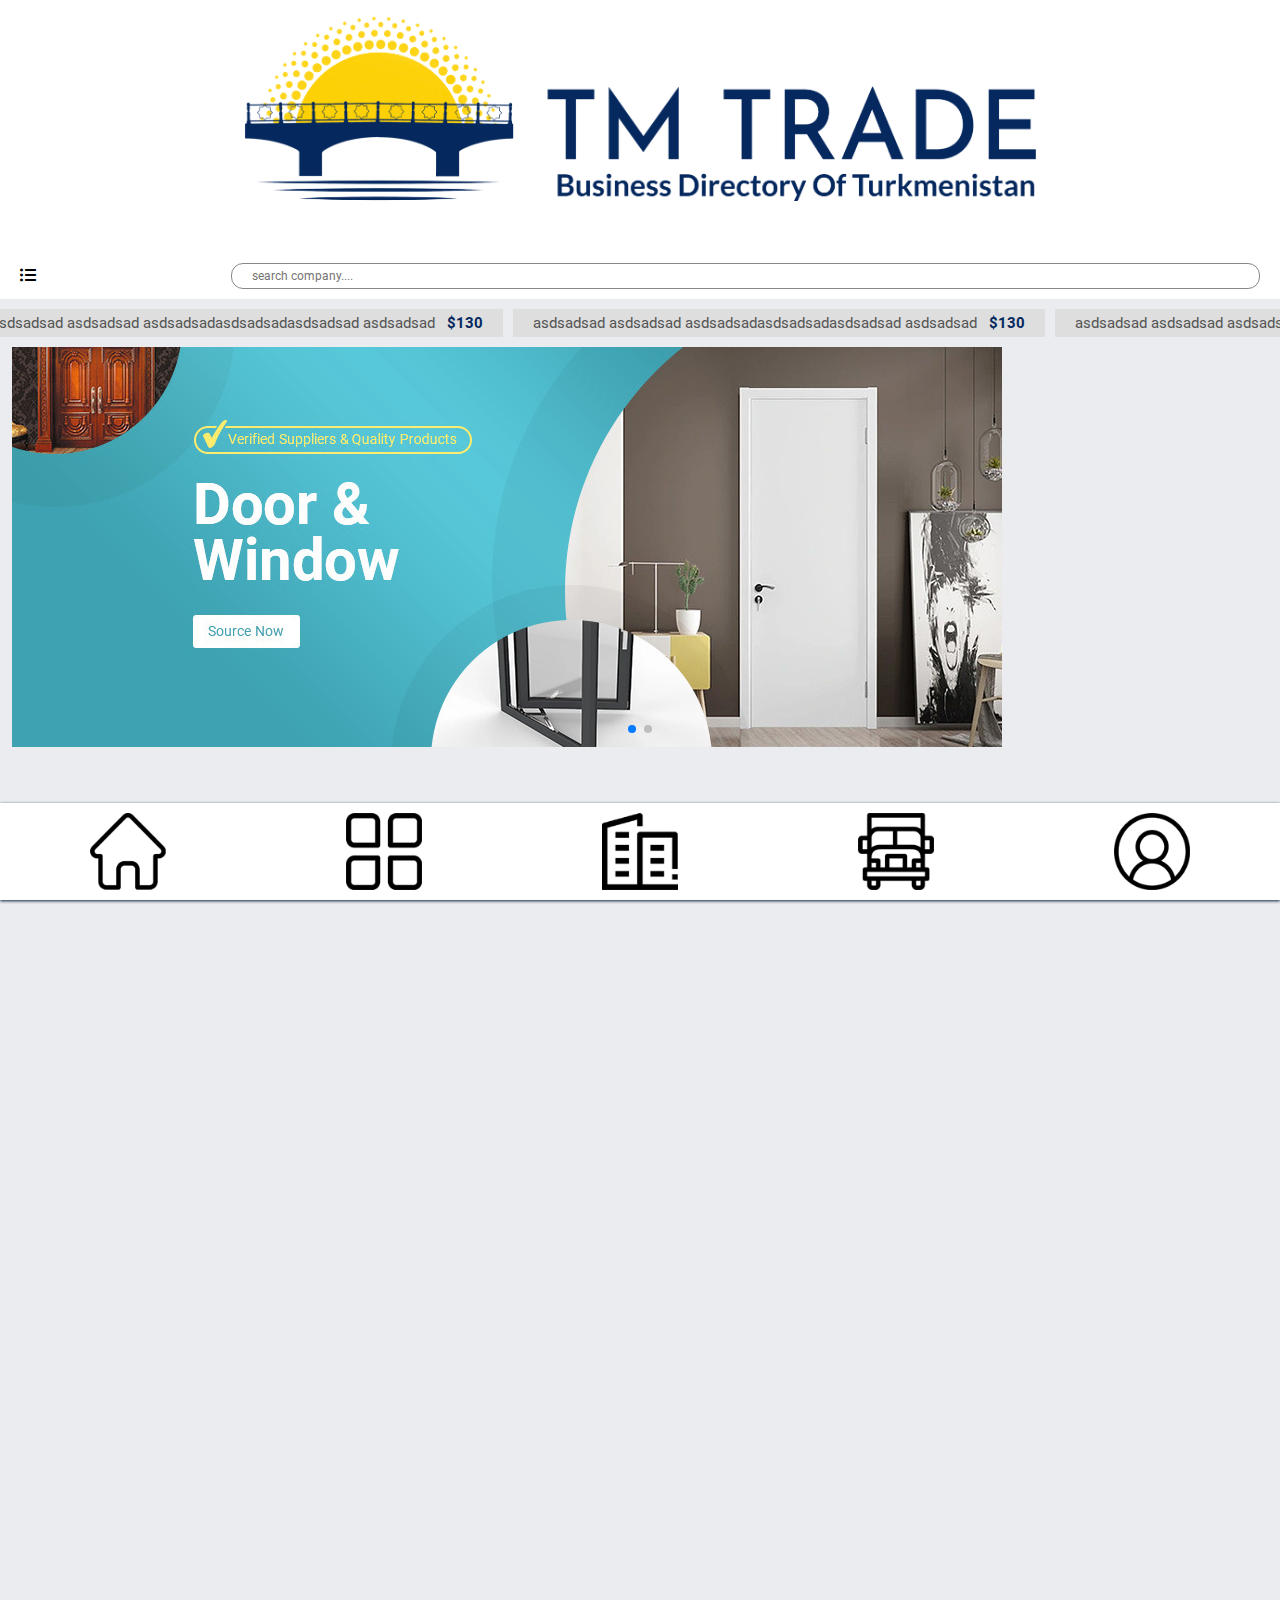
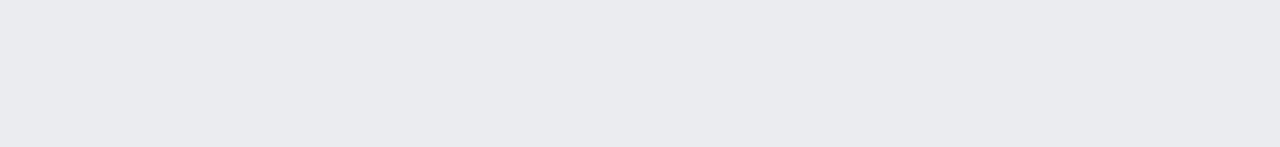
==== commit 95c583d9: "working in home page" ====
--- a/index.html
+++ b/index.html
@@ -18,7 +18,7 @@
 
       <!-- #header start -->
       <header class="navbar main-header">
-        <div class="container">
+        <div class="container" >
           <div class="row justify-content-center navbar-top-row">
             <div class="col-8">
               <div class="navbar__top">
@@ -29,43 +29,25 @@
             </div>
           </div>
           <div class="row align-items-center">
-            <div class="col-md-3">
-              <div class="navbar__logo">
-                <img src="images/splash.png" alt="">
-              </div>
-            </div>
-            <div class="col-md-5 col-lg-6">
-              <div class="navbar-search">
-                <form class="navbar-search__form" action="">
-                  <div class="select">
-                    <div class="selectBtn" data-type="firstOption">Companies</div>
-                    <div class="selectDropdown">
-                      <div class="option" data-type="selectedComp">Companies</div>
-                      <div class="option" data-type="selectedProd">Products</div>
-                      <div class="option" data-type="selectedTender">Trade Leads</div>
-                    </div>
+            <div class="col-2">
+              <div class="navbar__more-btn">
+                <button type="button" data-bs-toggle="offcanvas" data-bs-target="#offcanvasWithBackdrop" aria-controls="offcanvasWithBackdrop"><i class="fas fa-list-ul"></i></button>
+                <div class="offcanvas offcanvas-start" tabindex="-1" id="offcanvasWithBackdrop" aria-labelledby="offcanvasWithBackdropLabel">
+                  <div class="offcanvas-header">
+                    <h5 class="offcanvas-title" id="offcanvasWithBackdropLabel">Offcanvas with backdrop</h5>
+                    <button type="button" class="btn-close text-reset" data-bs-dismiss="offcanvas" aria-label="Close"></button>
                   </div>
-                  <input id="navbar-search-input" class="nsi-input" oninput="return showicon()" type="text" placeholder="Search Companines...">
-                  <i class="fas fa-times nsi-remove"></i>
-                  <button>Search</button>
-                </form>
-              </div>
-            </div>
-            <div class="col-md-4 col-lg-3">
-              <div class="navbar__links">
-                <div class="navbar__links-nav">
-                  <ul>
-                    <li><a href="#">Companies</a></li>
-                    <li><a href="#">Leads</a></li>
-                  </ul>
-                </div>
-                <div class="navbar__sign">
-                  <img src="images/user.png" alt="">
-                  <div class="navbar__sign-link">
-                    <a href="#">Sign In</a>
-                    <a href="#">Join</a>
+                  <div class="offcanvas-body">
+                    <p>.....</p>
                   </div>
                 </div>
+              </div>
+            </div>
+            <div class="col-10">
+              <div class="navbar__search">
+                <form action="">
+                  <input placeholder="search company...." type="text">
+                </form>
               </div>
             </div>
           </div>
@@ -130,76 +112,61 @@
     <main class="main">
       <div class="content">
         <div class="container" style="padding: 0 0;" >
+          <div class="content-block">
+            <div class="homepage">
+              <div class="homepage__slider">
+                <div class="swiper mySwiper">
+                  <div class="swiper-wrapper">
+                    <div class="swiper-slide">
+                      <a href="#">
+                        <img src="images/slide1.jpg" alt="">
+                      </a>
+                    </div>
+                  <div class="swiper-slide">
+                      <a href="#">
+                        <img src="images/slide2.jpg" alt="">
+                      </a>
+                    </div>
+                  </div>
+                  <div class="swiper-pagination"></div>
+                </div>
+              </div>
+              <div style="height: 1000px;" class="homepage__any"></div>
+            </div>
+          </div>
+          <nav class="navbar navbar-bottom fixed-bottom">
+            <div class="navbar__bottom">
+              <div class="navbar__link">
+                <a href="#">
+                  <img src="images/navbar/navbar_home.png" alt="">
+                </a>
+              </div>
+              <div class="navbar__link">
+                <a href="#">
+                  <img src="images/navbar/navbar_category.png" alt="">
+                </a>
+              </div>
+              <div class="navbar__link">
+                <a href="#">
+                  <img src="images/navbar/navbar_company.png" alt="">
+                </a>
+              </div>
+              <div class="navbar__link">
+                <a href="#">
+                  <img src="images/navbar/navbar_transport.png" alt="">
+                </a>
+              </div>
+              <div class="navbar__link">
+                <a href="#">
+                  <img src="images/navbar/navbar_login.png" alt="">
+                </a>
+              </div>
+            </div>
+          </nav>
         </div>
       </div>
     </main>
-    <footer class="footer">
-        <div class="container">
-          <div class="row align-items-center">
-            <div class="offset-md-4 offset-lg-4 offset-xl-3 offset-xxl-1 col-md-3 col-lg-3 col-xl-4 col-xxl-6">
-              <div class="footer__logo">
-                <div class="footer__text">
-                  <span>TM TRADE</span>
-                  <p>Türkmenistanyň Söwda Platformasy</p>
-                </div>
-                <div class="footer__get-app">
-                  <ul>
-                    <li><a href="#"><img src="images/appstore.png" alt=""></a></li>
-                    <li><a href="#"><img src="images/googleplay.png" alt=""></a></li>
-                  </ul>
-                </div>
-              </div>
-            </div>
-            <div class="col-md-5 col-lg-5 col-xl-5 col-xxl-5">
-              <div class="footer__content">
-                <div class="footer__info">
-                  <h4>HABARLAŞMAK ÜÇIN</h4>
-                  <p><i class="fas fa-map-marker-alt"></i> 745000, A.Nyýazow köç. №27, Türkmenbaşy/Balkan/Türkmenistan</p>
-                  <ul>
-                    <li><a href="tel: +99324322050"><i class="fas fa-phone-alt"></i>Tel/Fax: +99324322050</a></li>
-                    <li><a href="tel: +99362068181"><i class="fas fa-mobile-alt"></i>Mob: +99362068181</a></li>
-                    <li><a href="tel: +99363738746"><i class="fas fa-mobile-alt"></i>Mob: +99363738746</a></li>
-                    <li><a href="https://instagram.com/tmtrade_official"><i class="fab fa-instagram"></i>@tmtrade_official</a></li>
-                    <li><a href="mailto: info@trade.com.tm"><i class="fas fa-envelope"></i>info@trade.com.tm</a></li>
-                  </ul>
-                </div>
-                <div class="footer__links">
-                  <ul>
-                    <li><a href="#">Biz barada</a><span>|</span></li>
-                    <li><a href="#">Şertler we Düzgünler</a><span>|</span></li>
-                    <li><a href="#">Şahsy maglumatlaryň goragy</a><span>|</span></li>
-                    <li><a href="#">Mahabat beriň</a></li>
-                  </ul>
-                </div>
-              </div>
-            </div>
-          </div>
-        </div>
-        <div class="footer__bottom">
-          <div class="container">
-            <div class="row">
-              <div class="col-md-3 col-xl-6">
-                <span>© 2021 - Ähli haklary goralan</span>
-              </div>
-              <div class="col-md-9 col-xl-6">
-                <div class="footer__bottom-links">
-                  <ul>
-                    <li><a href="#">Biz barada</a><span>|</span></li>
-                    <li><a href="#">Şertler we Düzgünler</a><span>|</span></li>
-                    <li><a href="#">Şahsy maglumatlaryň goragy</a><span>|</span></li>
-                    <li><a href="#">Mahabat beriň</a></li>
-                  </ul>
-                </div>
-              </div>
-            </div>
-          </div>
-        </div>
-    </footer>
-    <!-- <div class="verybottom">
-      <div class="container">
-        
-      </div>
-  </div> -->
+
     
       <script src="js/lib/bootstrap.min.js"></script>
       <script src="js/lib/swiper-bundle.min.js"></script>
@@ -221,10 +188,6 @@
           delay: 2500,
           disableOnInteraction: false,
         },
-          navigation: {
-            nextEl: ".swiper-button-next",
-            prevEl: ".swiper-button-prev",
-          },
         });
       </script>
       <script>
--- a/css/style.css
+++ b/css/style.css
@@ -20,6 +20,9 @@
   display: flex;
   flex-direction: column;
   min-height: 100vh;
+  margin: 0 auto;
+  max-width: 1440px;
+  padding: 0 12px;
 }
 .main .content {
   flex: 1 0 auto;
@@ -37,311 +40,16 @@
   display: none;
 }
 
-.navbar__top {
-  display: flex;
-  padding-top: 5px;
-  padding-bottom: 5px;
-  justify-content: end;
-}
-.navbar__top .select-lang {
-  position: relative;
-  width: 120px;
-  z-index: 1000;
+.navbar__more-btn button {
+  border: 0;
+  background: white;
+}
+.navbar__search form input {
+  width: 100%;
   font-size: 12px;
-}
-.navbar__top .select-lang-btn {
-  display: flex;
-  flex-direction: row;
-  align-items: center;
-}
-.navbar__top .select-lang-btn img {
-  margin-right: 5px;
-}
-.navbar__top .select-lang .select-lang__btn {
-  display: flex;
-  height: 100%;
-  align-items: center;
-  align-self: center;
-  padding-left: 10px;
-  box-sizing: border-box;
-  border-radius: 3px;
-  width: 100%;
-  cursor: pointer;
-  position: relative;
-  -webkit-user-select: none;
-  -webkit-user-select--moz-user-select: none;
-  -webkit-user-select--ms-user-select: none;
-  -webkit-user-select--ms-user-select-user-select: none;
-  background: #fff;
-  font-size: 14px;
-  display: flex;
-  align-items: center;
-}
-.navbar__top .select-lang .select-lang__btn i {
-  margin-left: 5px;
-  font-size: 12px;
-  color: #666;
-}
-.navbar__top .select-lang .select-lang__btn.toggle {
-  border-radius: 3px 3px 0 0;
-}
-.navbar__top .select-lang .select-lang__btn.toggle:after {
-  -webkit-transform: translateY(-50%) rotate(-135deg);
-  -webkit-transform-transform: translateY(-50%) rotate(-135deg);
-}
-.navbar__top .select-lang .select-lang__dropdown {
-  position: absolute;
-  top: 100%;
-  width: 100%;
-  border-radius: 0 0 3px 3px;
-  overflow: hidden;
-  background: var(--bg1);
-  border-top: 1px solid #eee;
-  z-index: 1;
-  background: #fff;
-  -webkit-transform: scale(1, 0);
-  -webkit-transform-transform: scale(1, 0);
-  -webkit-transform-origin: top center;
-  -webkit-transform-origin-transform-origin: top center;
-  visibility: hidden;
-  transition: 0.2s ease;
-  box-shadow: 0 3px 3px rgba(0, 0, 0, 0.2);
-  font-size: 12px;
-}
-.navbar__top .select-lang .select-lang__dropdown .option-lang {
-  display: flex;
-  flex-direction: row;
-  align-items: center;
-}
-.navbar__top .select-lang .select-lang__dropdown .option-lang a {
-  display: inline-block;
-  width: 100%;
-  padding: 10px;
-}
-.navbar__top .select-lang .select-lang__dropdown .option-lang a img {
-  margin-right: 5px;
-}
-.navbar__top .select-lang .select-lang__dropdown .option-lang {
-  box-sizing: border-box;
-  cursor: pointer;
-}
-.navbar__top .select-lang .select-lang__dropdown .option-lang:hover {
-  background: #f8f8f8;
-}
-.navbar__top .select-lang .select-lang__dropdown.toggle {
-  visibility: visible;
-  transform: scale(1, 1);
-}
-.navbar__logo img {
-  width: 100%;
-}
-.navbar__search {
-  display: flex;
-  flex-direction: column;
-}
-.navbar__sign {
-  display: flex;
-  align-items: center;
-  justify-content: flex-end;
-}
-.navbar__sign img {
-  width: 42%;
-  margin-right: 10px;
-}
-.navbar__sign-link {
-  display: flex;
-  flex-direction: column;
-}
-.navbar__sign-link a {
-  color: #05285e;
-  font-weight: 700;
-}
-.navbar__sign-link a:hover {
-  color: #05285e;
-  text-decoration: underline;
-}
-.navbar__links {
-  display: flex;
-  justify-content: space-between;
-  align-items: center;
-}
-.navbar__links ul {
-  display: flex;
-  flex-direction: row;
-}
-.navbar__links ul li {
-  margin-right: 20px;
-}
-.navbar__links ul li a {
-  font-size: 16px;
-  font-weight: 700;
-  color: #05285e;
-}
-.navbar__links ul li a:hover {
-  text-decoration: underline;
-}
-
-.navbar-search__form {
-  position: relative;
-  display: flex;
-  flex-direction: row;
-}
-.navbar-search__form input {
-  font-size: 14px;
-  padding: 0px 10px;
-  position: relative;
-  border: 2px solid #fdd001;
-  width: 89%;
-  height: 35px;
-  outline: none;
-  border-left: 1px solid #e6ecf2;
-}
-.navbar-search__form button {
-  font-size: 14px;
-  width: 20%;
-  padding: 0 5px;
-  border: 0;
-  background-color: #fdd001;
-  color: #222;
-  height: 35px;
-}
-.navbar-search__form .nsi-remove {
-  position: absolute;
-  background: #fff;
-  color: #ed151d;
-  top: 22%;
-  font-size: 20px;
-  font-weight: 700;
-  right: 17%;
-  display: none;
-  cursor: pointer;
-}
-.navbar-search__form .nsi-active {
-  display: initial;
-}
-.navbar-search__form__item-content {
-  padding: 3px 5px;
-  width: 100%;
-}
-.navbar-search__form__item-content a {
-  font-size: 13px;
-  position: relative;
-  transition: 1s;
-}
-.navbar-search__form__item-content a::after {
-  content: "";
-  color: #fff;
-  position: absolute;
-  left: 120%;
-  top: 25%;
-  width: 7px;
-  height: 7px;
-  background-color: #fff;
-  border: 1px solid;
-  border-color: transparent transparent #222 #222;
-  z-index: 1111;
-  transform: rotate(-45deg);
-}
-.navbar-search__form:hover .search-dropdown__dropdown-list {
-  display: initial;
-}
-.navbar-search__form__dropdown-list {
-  position: absolute;
-  left: -1.5%;
-  min-height: 100%;
-  top: 100%;
-  display: none;
-  border: 2px solid #fdd001;
-  border-top: none;
-  z-index: 100;
-}
-.navbar-search__form__dropdown-item {
-  padding: 5px 10px;
-}
-.navbar-search__form__dropdown-item a {
-  font-size: 13px;
-}
-
-.select {
-  position: relative;
-  width: 150px;
-  border: 2px solid #fdd001;
-  z-index: 1000;
-  font-size: 12px;
-  border-right: 1px solid #e6ecf2;
-}
-.select .selectBtn {
-  display: flex;
-  height: 100%;
-  align-items: center;
-  align-self: center;
-  padding-left: 10px;
-  box-sizing: border-box;
-  border-radius: 3px;
-  width: 100%;
-  cursor: pointer;
-  position: relative;
-  -webkit-user-select: none;
-  -webkit-user-select--moz-user-select: none;
-  -webkit-user-select--ms-user-select: none;
-  -webkit-user-select--ms-user-select-user-select: none;
-  background: #fff;
-  font-size: 14px;
-}
-.select .selectBtn:after {
-  content: "";
-  position: absolute;
-  top: 50%;
-  right: 15px;
-  width: 6px;
-  height: 6px;
-  -webkit-transform: translateY(-50%) rotate(45deg);
-  -webkit-transform-transform: translateY(-50%) rotate(45deg);
-  border-right: 2px solid #666;
-  border-bottom: 2px solid #666;
-  transition: 0.2s ease;
-}
-.select .selectBtn.toggle {
-  border-radius: 3px 3px 0 0;
-}
-.select .selectBtn.toggle:after {
-  -webkit-transform: translateY(-50%) rotate(-135deg);
-  -webkit-transform-transform: translateY(-50%) rotate(-135deg);
-}
-.select .selectDropdown {
-  position: absolute;
-  top: 100%;
-  width: 100%;
-  border-radius: 0 0 3px 3px;
-  overflow: hidden;
-  background: var(--bg1);
-  border-top: 1px solid #eee;
-  z-index: 1;
-  background: #fff;
-  -webkit-transform: scale(1, 0);
-  -webkit-transform-transform: scale(1, 0);
-  -webkit-transform-origin: top center;
-  -webkit-transform-origin-transform-origin: top center;
-  visibility: hidden;
-  transition: 0.2s ease;
-  box-shadow: 0 3px 3px rgba(0, 0, 0, 0.2);
-  font-size: 12px;
-}
-
-.select .selectDropdown .option {
-  padding: 10px;
-  box-sizing: border-box;
-  cursor: pointer;
-}
-
-.select .selectDropdown .option:hover {
-  background: #f8f8f8;
-}
-
-.select .selectDropdown.toggle {
-  visibility: visible;
-  -webkit-transform: scale(1, 1);
-  -webkit-transform-transform: scale(1, 1);
+  padding: 5px 5px 5px 20px;
+  border: 1px solid #888;
+  border-radius: 12px;
 }
 
 .main-header {
@@ -1075,12 +783,6 @@
   font-weight: 700;
 }
 
-.main {
-  margin: 0 auto;
-  max-width: 1440px;
-  padding: 0 20px;
-}
-
 .main__block {
   margin: 10px 0 0 0;
 }
@@ -1235,121 +937,6 @@
   color: #555;
 }
 
-.center {
-  padding: 20px 20px 0 0px;
-  height: 100%;
-  display: flex;
-  flex-direction: column;
-}
-.center .center__top .swiper {
-  width: 100%;
-  height: 100%;
-}
-.center .center__top .swiper:hover .swiper-button-next {
-  opacity: 0.8;
-}
-.center .center__top .swiper:hover .swiper-button-prev {
-  opacity: 0.8;
-}
-.center .center__top .swiper-slide {
-  height: 530px;
-  text-align: center;
-  font-size: 18px;
-  background: #fff;
-  display: flex;
-  justify-content: center;
-  align-items: center;
-  transition: 0.5s;
-}
-.center .center__top .swiper-slide a {
-  display: block;
-  width: 100%;
-  height: 100%;
-  object-fit: scale-down;
-}
-.center .center__top .swiper-slide img {
-  display: block;
-  width: 100%;
-  height: 100%;
-}
-.center .center__top .swiper-button-next, .center .center__top .swiper-button-prev {
-  transition: 0.3s;
-  background: rgba(0, 0, 0, 0.8);
-  right: 0;
-  opacity: 0;
-}
-.center .center__top .swiper-button-next::after, .center .center__top .swiper-button-prev::after {
-  color: #fff;
-  font-size: 20px;
-  font-weight: 700;
-}
-.center .center__top .swiper-button-prev {
-  background: rgba(0, 0, 0, 0.8);
-  left: 0;
-  opacity: 0;
-}
-.center .center__top .swiper-button-prev::after {
-  color: #fff;
-  font-size: 20px;
-}
-.center .center__bottom {
-  width: 100%;
-  height: 100%;
-}
-.center .center__bottom-col {
-  height: 50px;
-}
-.center .center__bottom-col a {
-  text-transform: uppercase;
-  font-size: 18px;
-  font-weight: 700;
-  color: #555;
-}
-.center .center__bottom-col a:hover {
-  color: #1470cc;
-}
-.center .center__bottom-div {
-  display: flex;
-  justify-content: center;
-  align-items: center;
-  height: 100%;
-  width: 100%;
-}
-.center .center__bottom-div-1 {
-  background-color: #fdd001;
-}
-.center .center__bottom-div-2 {
-  background-color: #fff;
-  transform: skew(-30deg);
-}
-.center .center__bottom-div-2 a {
-  transform: skew(30deg);
-}
-.center .center__bottom-div-3 {
-  background-color: #fdd001;
-}
-.center .center__bottom-col-1 {
-  padding-right: 0;
-}
-.center .center__bottom-col-2 {
-  padding: 0;
-  background-color: #fdd001;
-}
-.center .center__bottom-col-3 {
-  padding-left: 0;
-}
-.center .center__bottom-col-3 ul {
-  width: 100%;
-  display: flex;
-  flex-direction: row;
-  justify-content: space-between;
-  align-items: center;
-}
-.center .center__bottom-col-3 ul li {
-  display: flex;
-  justify-content: center;
-}
-
 .featured__companines-block {
   margin: 20px 0;
 }
@@ -1509,6 +1096,10 @@
 }
 .company-detail-banner-col .company-detail__banner img {
   width: 100%;
+}
+
+.content-block {
+  margin-top: 10px;
 }
 
 .scroll-margin {
@@ -1819,356 +1410,6 @@
   width: 100%;
 }
 
-.home-title__style {
-  font-size: 18px;
-  font-weight: 600;
-  padding: 20px 10px 10px;
-}
-
-.popular-companies, .latest-companies {
-  background-color: #fff;
-  margin-top: 10px;
-}
-.popular-companies__title, .latest-companies__title {
-  border-bottom: 1px solid #e6ecf2;
-}
-
-.popular-companies__border, .latest-companies__border {
-  border: 1px solid #e6ecf2;
-  border-right: 0;
-  border-top: 0;
-}
-
-.popular-companies__item, .latest-companies__item {
-  height: 210px;
-  display: flex;
-  flex-direction: column;
-  justify-content: space-between;
-}
-.popular-companies__item:hover img, .latest-companies__item:hover img {
-  transform: scale(1.05);
-}
-.popular-companies__item a, .latest-companies__item a {
-  display: flex;
-  flex-direction: column;
-  justify-content: space-between;
-  height: 200px;
-  padding: 15px 5px 0 5px;
-}
-.popular-companies__item a .popular-companies__name, .popular-companies__item a .latest-companies__name, .latest-companies__item a .popular-companies__name, .latest-companies__item a .latest-companies__name {
-  display: flex;
-  justify-content: center;
-}
-.popular-companies__item a .popular-companies__name span, .popular-companies__item a .latest-companies__name span, .latest-companies__item a .popular-companies__name span, .latest-companies__item a .latest-companies__name span {
-  text-align: center;
-  overflow: hidden;
-  display: -webkit-box;
-  -webkit-box-orient: vertical;
-  -webkit-line-clamp: 2;
-}
-.popular-companies__item a .popular-companies__logo, .popular-companies__item a .latest-companies__logo, .latest-companies__item a .popular-companies__logo, .latest-companies__item a .latest-companies__logo {
-  display: flex;
-  justify-content: center;
-  height: 70%;
-}
-.popular-companies__item a .popular-companies__logo img, .popular-companies__item a .latest-companies__logo img, .latest-companies__item a .popular-companies__logo img, .latest-companies__item a .latest-companies__logo img {
-  max-width: 100%;
-  transition: 0.5s;
-  object-fit: scale-down;
-}
-
-.latest-leads {
-  display: flex;
-  flex-direction: column;
-  background-color: #ffffff;
-  margin-top: 10px;
-}
-.latest-leads__title {
-  border-bottom: 1px solid #e6ecf2;
-}
-.latest-leads__item {
-  border-bottom: 1px solid #e6ecf2;
-}
-.latest-leads__item:hover {
-  background-color: rgba(230, 236, 242, 0.5);
-}
-.latest-leads__item a {
-  display: flex;
-  flex-direction: column;
-  padding: 10px 20px;
-}
-.latest-leads__name {
-  display: flex;
-  justify-content: space-between;
-  align-items: center;
-  padding: 10px 0;
-}
-.latest-leads__name img {
-  padding-right: 5px;
-}
-.latest-leads__name p {
-  color: #222;
-  font-weight: 600;
-  width: 100%;
-  overflow: hidden;
-  display: -webkit-box;
-  -webkit-box-orient: vertical;
-  -webkit-line-clamp: 1;
-}
-.latest-leads__name span {
-  min-width: 10%;
-  display: flex;
-  justify-content: center;
-}
-.latest-leads__description {
-  padding-bottom: 10px;
-}
-.latest-leads__description p {
-  color: #888;
-  overflow: hidden;
-  display: -webkit-box;
-  -webkit-box-orient: vertical;
-  -webkit-line-clamp: 2;
-}
-.latest-leads__more {
-  display: flex;
-  justify-content: end;
-}
-.latest-leads__more a {
-  text-transform: uppercase;
-  font-weight: 600;
-  padding: 10px 50px;
-  font-size: 18px;
-}
-
-.buy-lead, .sell-lead {
-  padding: 2px 0;
-  font-size: 11px;
-  color: white;
-  border-radius: 13px;
-}
-
-.buy-lead {
-  background-color: #1470cc;
-}
-
-.sell-lead {
-  background-color: #ed151d;
-}
-
-.why-us {
-  display: flex;
-  flex-direction: column;
-  background-color: #ffffff;
-  margin-top: 10px;
-}
-.why-us__button {
-  width: 100%;
-  display: flex;
-  justify-content: center;
-  padding-bottom: 40px;
-}
-.why-us__button .custom-btn {
-  height: 50px;
-  font-size: 15px;
-  letter-spacing: 1px;
-  text-transform: uppercase;
-  color: #fff;
-  border-radius: 5px;
-  padding: 10px 25px;
-  font-weight: 600;
-  background: transparent;
-  cursor: pointer;
-  transition: all 0.3s ease;
-  position: relative;
-  display: inline-block;
-  box-shadow: inset 2px 2px 2px 0px rgba(255, 255, 255, 0.5), 7px 7px 20px 0px rgba(0, 0, 0, 0.1), 4px 4px 5px 0px rgba(0, 0, 0, 0.1);
-  outline: none;
-}
-.why-us__button .btn-11 {
-  border: none;
-  background: #1470cc;
-  color: #fff;
-  overflow: hidden;
-}
-.why-us__button .btn-11:hover {
-  text-decoration: none;
-  color: #fff;
-}
-.why-us__button .btn-11:before {
-  position: absolute;
-  content: "";
-  display: inline-block;
-  top: -180px;
-  left: 0;
-  width: 30px;
-  height: 100%;
-  background-color: #fff;
-  animation: shiny-btn1 3s ease-in-out infinite;
-}
-.why-us__button .btn-11:hover {
-  opacity: 0.7;
-}
-.why-us__button .btn-11:active {
-  box-shadow: 4px 4px 6px 0 rgba(255, 255, 255, 0.3) -4px -4px 6px 0 rgba(116, 125, 136, 0.2), inset -4px -4px 6px 0 rgba(255, 255, 255, 0.2) inset 4px 4px 6px 0 rgba(0, 0, 0, 0.2);
-}
-.why-us__title {
-  margin-top: 40px;
-  margin-bottom: 10px;
-  display: flex;
-  align-items: center;
-  justify-content: center;
-}
-.why-us__title span {
-  font-size: 140px;
-  font-weight: 900;
-  color: #888;
-  margin-right: 10px;
-  color: linear-gradient(315deg, #0abcf9 0%, #2c69d1 74%);
-  color: #1470cc;
-}
-.why-us__title h2 {
-  position: relative;
-  font-weight: 900;
-  font-size: 35px;
-  color: #05285e;
-}
-.why-us__content {
-  padding-bottom: 30px;
-}
-.why-us__content ul {
-  margin-left: 50px;
-  display: flex;
-  flex-wrap: wrap;
-}
-.why-us__content ul li {
-  width: 30%;
-  margin-right: 10px;
-  padding: 20px 0;
-  display: flex;
-  align-items: center;
-  border-bottom: 1px solid #e6ecf2;
-}
-.why-us__content ul li span {
-  font-size: 14px;
-}
-.why-us__content ul li img {
-  object-fit: scale-down;
-  margin-right: 10px;
-  width: 23%;
-}
-.why-us .add-company-form {
-  width: 100%;
-  padding: 0 1em 1em 1em;
-}
-.why-us .add-company-form .add-company-input-group {
-  display: block;
-  position: relative;
-  padding-bottom: 10px;
-}
-.why-us .add-company-form .add-company-input-group label {
-  position: absolute;
-  pointer-events: none;
-  left: 0.5em;
-  top: 0.7em;
-  transition: 0.2s ease all;
-  color: #ccc;
-  width: 200px;
-  font-size: 15px;
-}
-.why-us .add-company-form .add-company-input-group input {
-  background-color: transparent;
-  padding: 0.75em 1.5em 0.5em 1.5em;
-  line-height: 1.5em;
-  border: 0;
-  display: block;
-  width: 100%;
-  margin-top: 20px;
-  border-bottom: 1px solid #05285e;
-  background: linear-gradient(to bottom, rgba(255, 255, 255, 0) 96%, #05285e 4%);
-  background-color: rgba(230, 236, 242, 0.5);
-  background-position: -100em 0;
-  background-size: 100% 100%;
-  background-repeat: no-repeat;
-  padding-left: 0.5em;
-  transition: 0.3s cubic-bezier(0.64, 0.09, 0.08, 1) all;
-}
-.why-us .add-company-form .add-company-input-group input:focus, .why-us .add-company-form .add-company-input-group input:valid {
-  background-position: 0 0;
-}
-.why-us .add-company-form .add-company-input-group input:focus ~ label, .why-us .add-company-form .add-company-input-group input:valid ~ label {
-  color: #05285e;
-  font-size: 12px;
-  top: -1.3em;
-}
-.why-us .add-company-form .add-company-input-group input:focus {
-  outline: none;
-}
-.why-us .add-company-form p {
-  display: block;
-  font-size: 14px;
-  padding-bottom: 10px;
-}
-.why-us .add-company-form p i {
-  color: #ed151d;
-}
-.why-us .add-company-form button {
-  cursor: pointer;
-  margin-top: 40px;
-  background-color: transparent;
-  padding: 0.75em 1.5em;
-  line-height: 1.5em;
-  border: 0;
-  background-color: #05285e;
-  border-radius: 20px;
-  color: #fff;
-  font-weight: bold;
-  text-transform: uppercase;
-  width: 100%;
-  display: inline-block;
-  box-shadow: 0 3px 6px 0 rgba(0, 0, 0, 0.2);
-}
-.why-us .add-company-form button:hover {
-  background-color: rgba(5, 40, 94, 0.9);
-  box-shadow: 0 6px 6px 0 rgba(0, 0, 0, 0.2);
-}
-.why-us .add-company-form #add-company-form-icon {
-  cursor: pointer;
-  position: absolute;
-  top: 25%;
-  right: 3%;
-}
-.why-us .add-company-form .add-company-form-agree {
-  font-size: 14px;
-  font-weight: 500;
-  text-align: center;
-  margin-top: 30px;
-}
-.why-us .add-company-form .add-company-form-agree a {
-  font-size: 14px;
-}
-.why-us .add-company-form .add-company-form-agree a:hover {
-  text-decoration: underline;
-}
-
-@keyframes shiny-btn1 {
-  0% {
-    -webkit-transform: scale(0) rotate(45deg);
-    opacity: 0;
-  }
-  80% {
-    -webkit-transform: scale(0) rotate(45deg);
-    opacity: 0.5;
-  }
-  81% {
-    -webkit-transform: scale(4) rotate(45deg);
-    opacity: 1;
-  }
-  100% {
-    -webkit-transform: scale(50) rotate(45deg);
-    opacity: 0;
-  }
-}
 .auth-header {
   border-bottom: 1px solid #e6ecf2;
 }
@@ -2389,6 +1630,31 @@
   margin-left: 10px;
 }
 
+.navbar-bottom {
+  background-color: #fff;
+  box-shadow: 0 1px 3px 0;
+}
+.navbar-bottom .navbar__bottom {
+  display: flex;
+  flex-direction: row;
+  justify-content: space-between;
+}
+.navbar-bottom .navbar__link {
+  width: 20%;
+  display: flex;
+  justify-content: center;
+}
+.navbar-bottom .navbar__link a {
+  width: 100%;
+  display: inline-flex;
+  flex-direction: column;
+  align-items: center;
+}
+.navbar-bottom .navbar__link a img {
+  width: 30%;
+  padding: 10px 0 10px 0;
+}
+
 .footer {
   margin-top: 20px;
   background: #05285e;
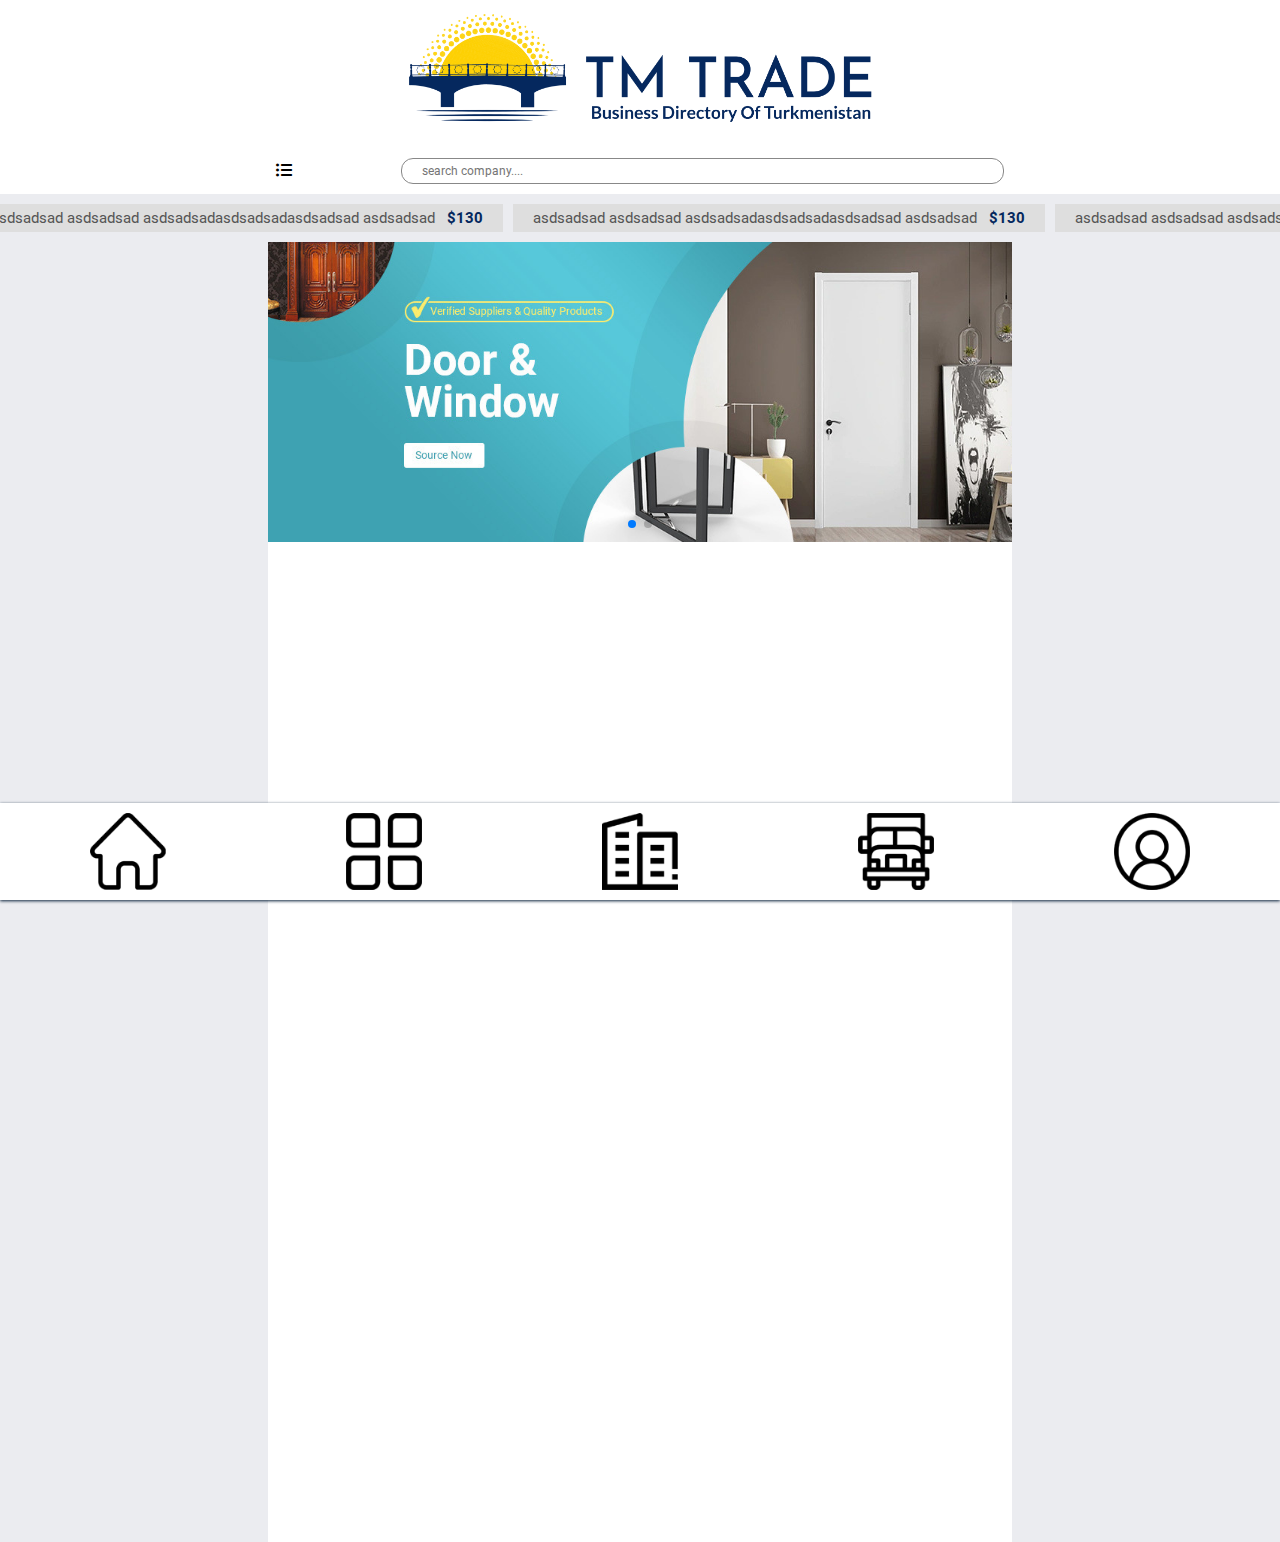
==== commit 46d753b7: "added demo category and company pages" ====
--- a/index.html
+++ b/index.html
@@ -137,27 +137,27 @@
           <nav class="navbar navbar-bottom fixed-bottom">
             <div class="navbar__bottom">
               <div class="navbar__link">
-                <a href="#">
+                <a href="index.html">
                   <img src="images/navbar/navbar_home.png" alt="">
                 </a>
               </div>
               <div class="navbar__link">
-                <a href="#">
+                <a href="category.html">
                   <img src="images/navbar/navbar_category.png" alt="">
                 </a>
               </div>
               <div class="navbar__link">
-                <a href="#">
+                <a href="company.html">
                   <img src="images/navbar/navbar_company.png" alt="">
                 </a>
               </div>
               <div class="navbar__link">
-                <a href="#">
+                <a href="tender.html">
                   <img src="images/navbar/navbar_transport.png" alt="">
                 </a>
               </div>
               <div class="navbar__link">
-                <a href="#">
+                <a href="auth.html">
                   <img src="images/navbar/navbar_login.png" alt="">
                 </a>
               </div>
--- a/css/style.css
+++ b/css/style.css
@@ -1,6 +1,6 @@
 .container {
   margin: 0 auto;
-  max-width: 1440px;
+  max-width: 768px;
   padding: 0 20px;
 }
 
@@ -21,7 +21,7 @@
   flex-direction: column;
   min-height: 100vh;
   margin: 0 auto;
-  max-width: 1440px;
+  max-width: 768px;
   padding: 0 12px;
 }
 .main .content {
@@ -1100,6 +1100,7 @@
 
 .content-block {
   margin-top: 10px;
+  background-color: #fff;
 }
 
 .scroll-margin {
@@ -1655,6 +1656,130 @@
   padding: 10px 0 10px 0;
 }
 
+.category {
+  height: 1000px;
+  padding: 20px 5px;
+}
+.category .col-category-item-1 {
+  padding: 0 0 0 12px;
+}
+.category .col-category-item-2 {
+  padding: 0 5px;
+}
+.category .col-category-item-3 {
+  padding: 0 12px 0 0;
+}
+.category__item {
+  width: 100%;
+  margin: 0 0 15px 0;
+}
+.category__item .categories-btn {
+  position: relative;
+  width: 100%;
+  display: flex;
+  flex-direction: column;
+  border: none;
+  background-color: #fff;
+  align-items: center;
+  padding: 2px;
+}
+.category__item .categories-btn i {
+  z-index: 2;
+  font-size: 35px;
+}
+.category__item .categories-btn span {
+  font-size: 12px;
+  z-index: 2;
+}
+.category__item h5 {
+  margin-left: 5px;
+  font-size: 14px;
+}
+.category__item .modal-header {
+  padding: 10px 10px;
+  justify-content: start;
+}
+.category__item .modal-header .btn-close {
+  padding: 0;
+  margin: 0;
+  background: 0;
+}
+.category__item .category-modal-body {
+  padding: 0 10px;
+  display: flex;
+  flex-direction: column;
+}
+.category__item .category-modal-body a {
+  display: inline-block;
+  padding: 10px 0;
+  color: #555;
+  border-bottom: 1px solid #e6ecf2;
+}
+.category__item .category-modal-body a:hover {
+  color: #1470cc;
+}
+
+.companypage {
+  margin-bottom: 50px;
+}
+.companypage .companypage-logo-col {
+  padding: 0 5px 0 12px;
+}
+.companypage .companypage-content-col {
+  padding: 0 12px 0 0;
+}
+.companypage-card {
+  height: 200px;
+  display: flex;
+  align-items: center;
+  border-bottom: 1px solid #e6ecf2;
+  padding: 5px 5px;
+}
+.companypage-card__logo {
+  height: 100px;
+}
+.companypage-card__logo img {
+  width: 100%;
+  object-fit: scale-down;
+}
+.companypage-card__content {
+  display: flex;
+  flex-direction: column;
+}
+.companypage-card__title h5 {
+  font-size: 12px;
+  overflow: hidden;
+  display: -webkit-box;
+  -webkit-box-orient: vertical;
+  -webkit-line-clamp: 2;
+}
+.companypage-card__location {
+  display: flex;
+  flex-direction: row;
+  padding-top: 5px;
+}
+.companypage-card__location i {
+  color: #ed151d;
+  margin-right: 5px;
+}
+.companypage-card__location span {
+  font-size: 11px;
+  overflow: hidden;
+  display: -webkit-box;
+  -webkit-box-orient: vertical;
+  -webkit-line-clamp: 1;
+}
+.companypage-card__desc {
+  padding-top: 5px;
+}
+.companypage-card__desc p {
+  font-size: 11px;
+  overflow: hidden;
+  display: -webkit-box;
+  -webkit-box-orient: vertical;
+  -webkit-line-clamp: 2;
+}
+
 .footer {
   margin-top: 20px;
   background: #05285e;
@@ -1804,7 +1929,7 @@
 
 a {
   text-decoration: none;
-  font-size: 14px;
+  font-size: 12px;
   font-weight: 400;
   color: #222;
 }
